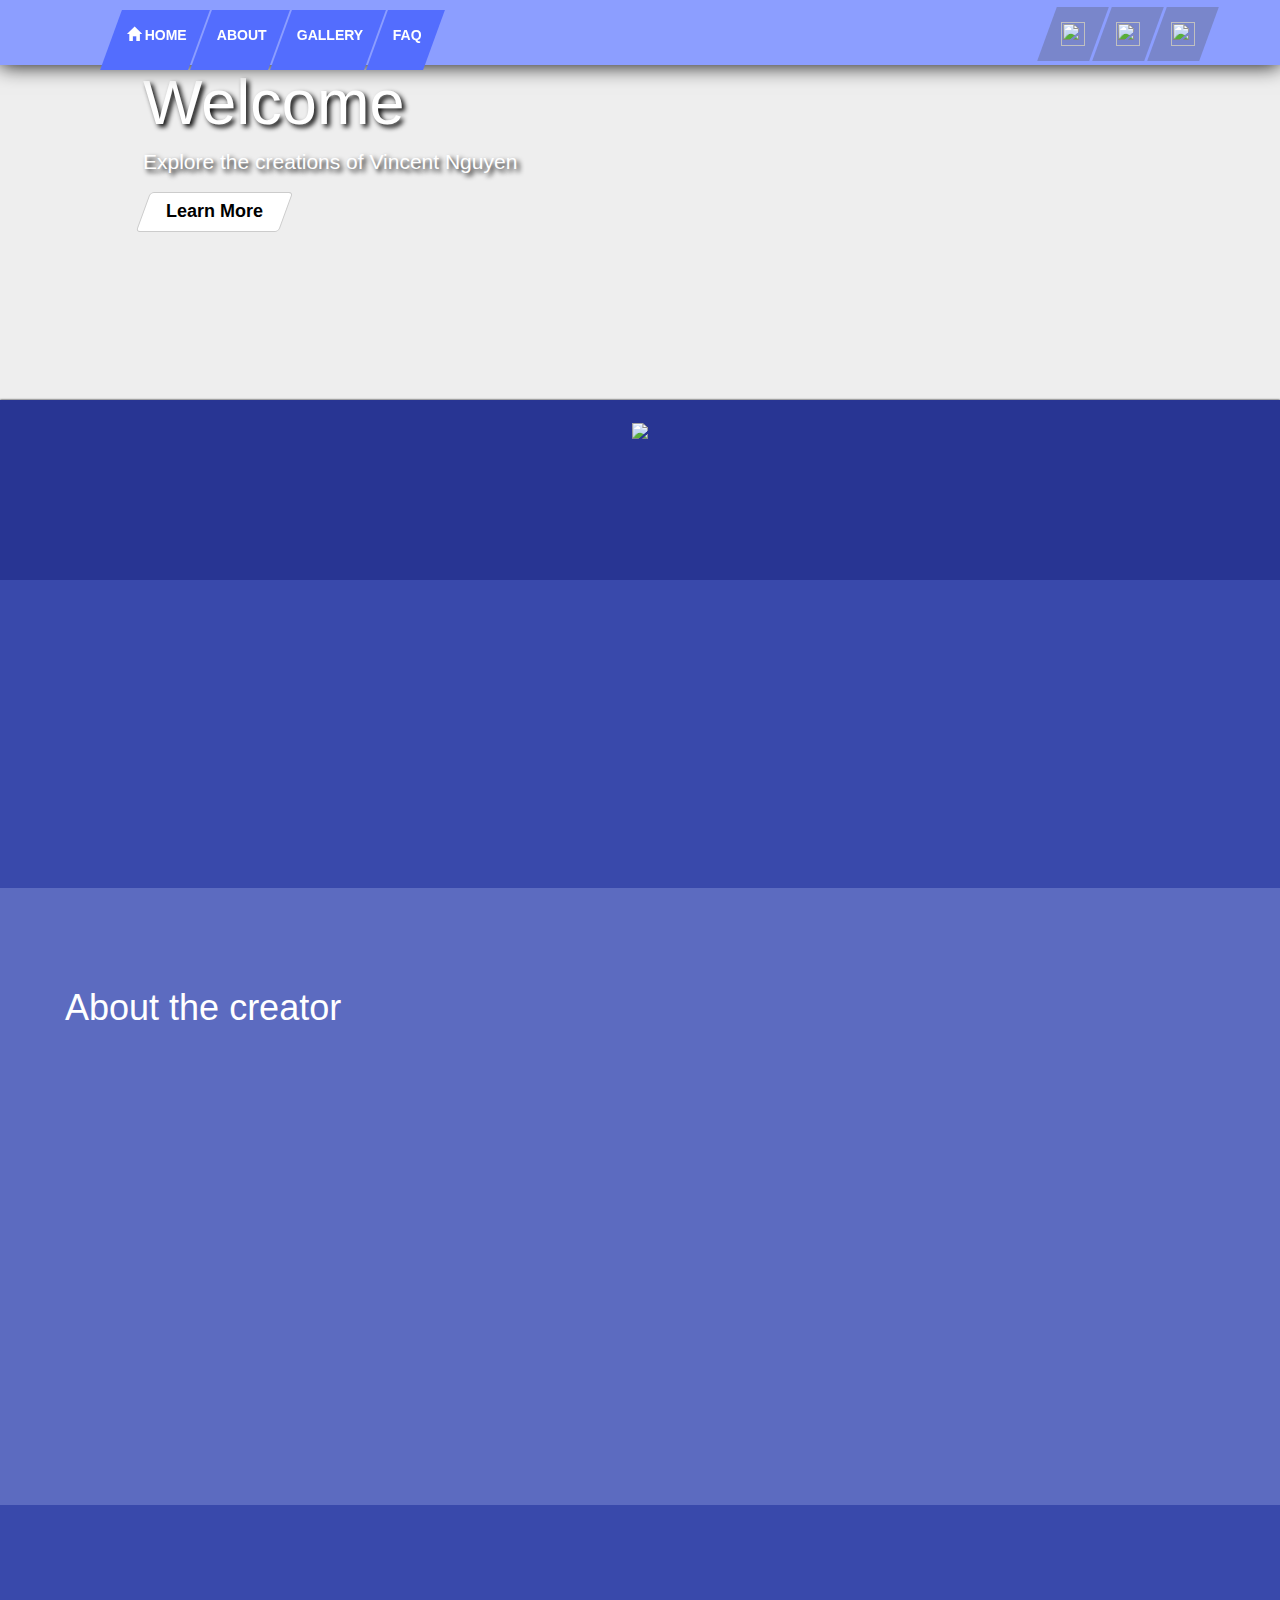
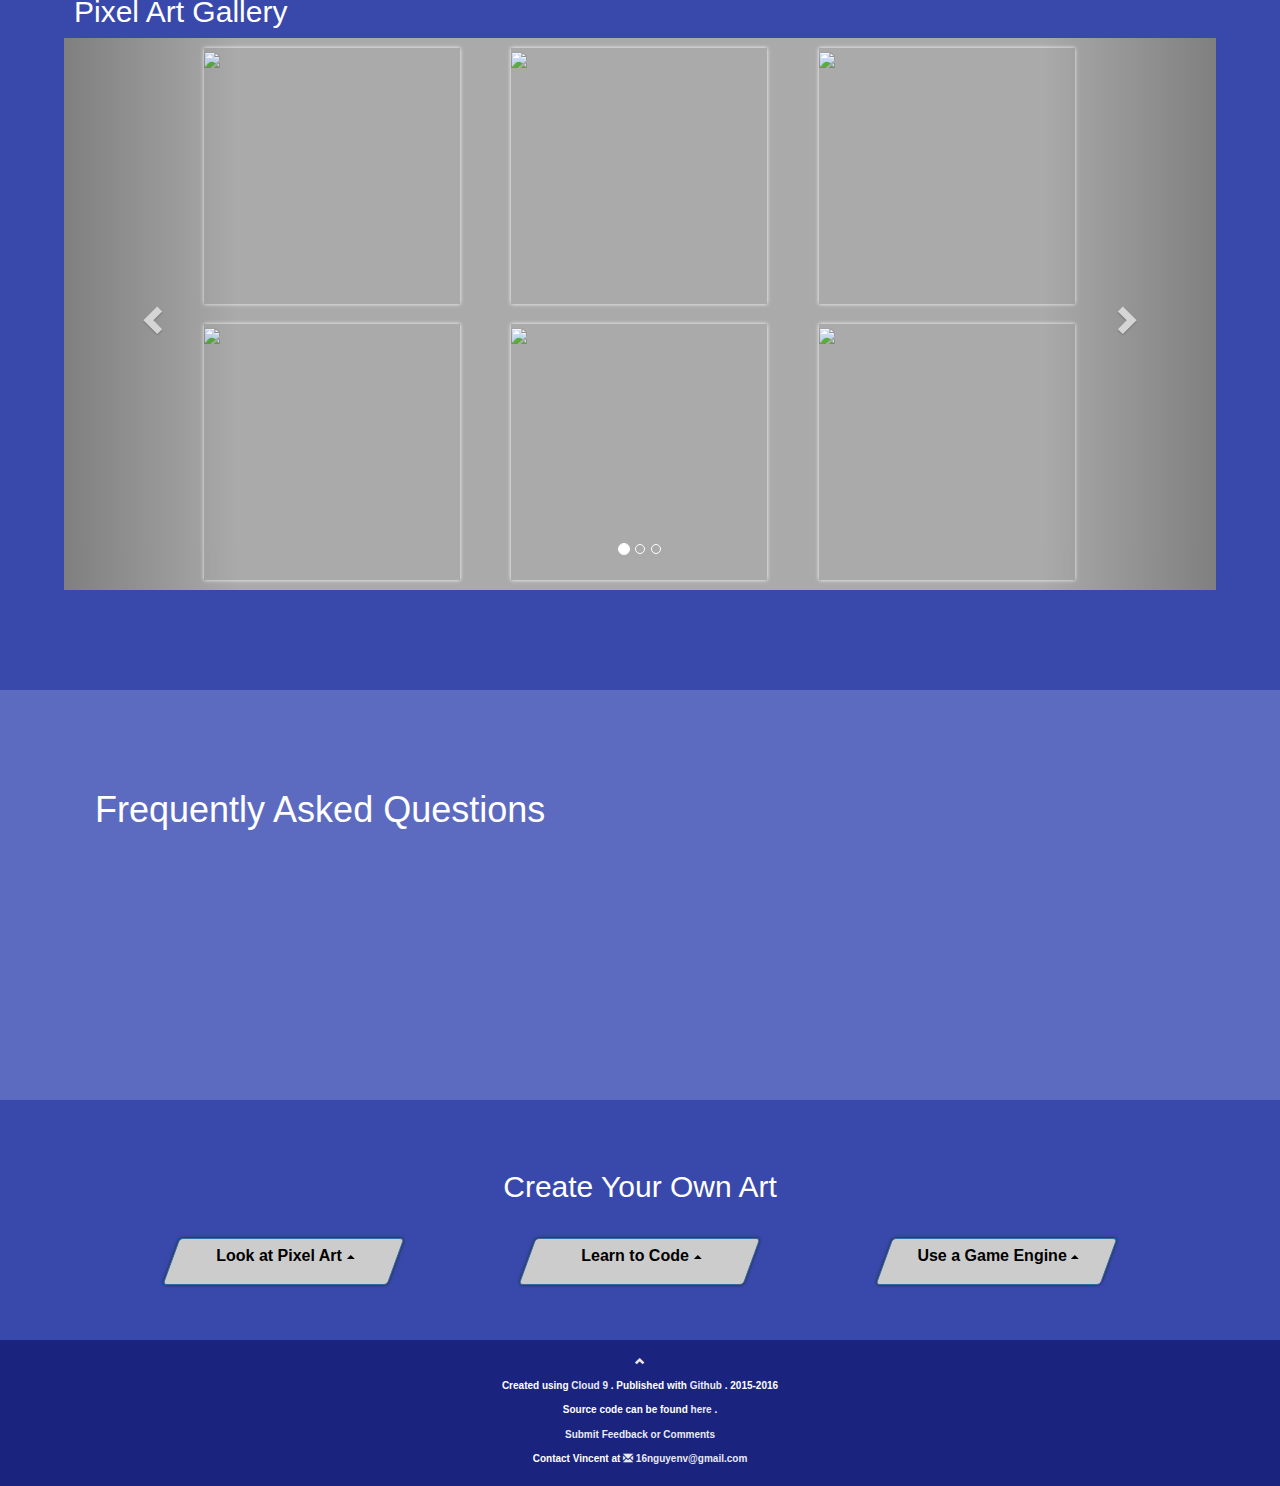
==== index.html @ 0c5e8c7b "Update index.html" ====
<!DOCTYPE html>
<!--Vincent Nguyen 2015-2016 -->
<html lang="en">
  <head>
    <meta charset="UTF-8">
    <meta name="viewport" content="width=device-width, initial-scale=1">
    <meta name="author" content="Vincent Nguyen">
    
    <link rel="stylesheet" href="main.css">
    <!--<link rel="stylesheet" href="bootstrap.css">-->
    
    <!--Extra? Links-->
    <link rel="stylesheet" href="//cdnjs.cloudflare.com/ajax/libs/semantic-ui/2.1.8/semantic.css">
    
    <link rel="stylesheet" href="//maxcdn.bootstrapcdn.com/bootstrap/3.3.6/css/bootstrap.min.css">
    <script src="//ajax.googleapis.com/ajax/libs/jquery/1.12.0/jquery.min.js"></script>
    <script src="//maxcdn.bootstrapcdn.com/bootstrap/3.3.6/js/bootstrap.min.js"></script>
    <script src="javascript.js"></script>
    <link rel="shortcut icon" href="https://i.imgur.com/TWF9QCl.png">

  </head>
  
  <title> Vincent Nguyen's Website </title>
  
  <body>
    <!--NAVIGATION BAR--------------------------------------------------------->
    <header id="header">
      <div class="container">
        <div class="dropdown">
          <button class="btn btn-primary dropdown-toggle" type="button" data-toggle="dropdown"> 
            <img style="width: 40px; height: 40px" src="https://i.imgur.com/2DT9IVk.png"/> <span class="caret"></span> 
            </button>
          <ul class="dropdown-menu">
            <li> <a href="#jumbo"> Home </a> </li>
            <li> <a href="#about"> About </a> </li>
            <li> <a href="#gallery"> Gallery </a> </li>
            <li> <a href="#FAQ"> FAQ </a> </li>
            <li class="dropdown-header"> Follow Vincent: </li>
            <li><a target="_blank" href="https://facebook.com/16nguyenv"> <img src="https://i.imgur.com/9lnKj27.png"/> Facebook </a></li>
            <li><a target="_blank" href="https://twitter.com"> <img  src="https://i.imgur.com/Onyj5Db.png"/> Twitter </a></li>
            <li><a target="_blank" href="https://imgur.com/a/r6RmY"> <img  src="https://i.imgur.com/Hmia3s0.png"/> Imgur </a></li>
          </ul>
        </div>
        <ul class="pull-left">
          <li><a href="#jumbo" data-toggle="tooltip" title="Return to homepage"> <p> <span class="glyphicon glyphicon-home"></span> Home </p></a></li>
          <li><a href="#about" data-toggle="tooltip" title="Learn about Vincent"> <p> About </p> </a></li>
          <li><a href="#gallery" data-toggle="tooltip" title="Browse the gallery"> <p> Gallery </p> </a></li>
          <li><a href="#FAQ" data-toggle="tooltip" title="Frequently Asked Questions"> <p> FAQ </p> </a></li>
        </ul>
        <ul class="pull-right">
          <li><a target="_blank" href="https://facebook.com/16nguyenv" data-toggle="tooltip" title="Visit Vincent's Facebook page"> <img src="https://i.imgur.com/9lnKj27.png"/> </a></li>
          <li><a target="_blank" href="https://twitter.com" data-toggle="tooltip" title="Visit Vincent's Twitter page"> <img  src="https://i.imgur.com/Onyj5Db.png"/> </a></li>
          <li><a target="_blank" href="https://imgur.com/a/r6RmY" data-toggle="tooltip" title="Visit Vincent's Imgur page"> <img  src="https://i.imgur.com/Hmia3s0.png"/> </a></li>
        </ul>
      </div>
    </header>
    
    <!--JUMBOTRON-------------------------------------------------------------->
    <div class="jumbotron" id="jumbo">
      <div class="container">
        <h1> Welcome </h1>
        <p> Explore the creations of Vincent Nguyen </p>
        <a class="btn btn-default" href="#learn-more" role="button"> <p> <b>Learn More</b></p> </a>
      </div>
    </div>
    
    <!--BORDER-->
    <div class="border">
      <div class="container">
        <img src="https://i.imgur.com/TWF9QCl.png"/>
      </div>
    </div>
    <div class="border-shadow"></div>
    <!--LEARN MORE------------------------------------------------------------->
    <div class="learn-more" id="learn-more">
      <div class="container">
        <div class="row">
          <div class="hiddenStuff">
            <div class="col-md-4">
              <img src="https://imgur.com/SLRnEHY.png"/>
              <h2> Creativity </h2>
              <p> Vincent aspires to be as creative as possible in his works, 
              taking inspiration from the works of nature and from other artists. </p>
            </div>
            <div class="col-md-4">
              <img src="https://imgur.com/fiugnlK.png"/>
              <h2> Imagination </h2>
              <p> Imagination is necessary when creating images of places that Vincent might have never seen before. 
              It is key to creating unique and creative images.</p>
            </div>
            <div class="col-md-4">
              <img src="https://imgur.com/QVRx1EY.png"/>
              <h2> Originality </h2>
              <p> Vincent attempts to create things that are unique and original even when basing his works on other images,
              to provide something new and fresh with each piece of art. </p>
            </div>
          </div>
        </div>
      </div>
    </div>
    
    <!--ABOUT------------------------------------------------------------------>
    <div class="about" id="about">
      <div class="container">
        <h1> About the creator </h1>
        <div class="hiddenStuff">
          <p> Vincent is currently a freshman at Drexel University and has been creating pixel art for about four years, mostly as a hobby. 
          However, he wishes to use his creativity to create more than just art.
          He has attempted to create games in the past, and is currently working on this website.
          <br> <br>
          (<i>Note: This website is currently in development. If you have gained early access to it, know that this is not yet a finished product and perhaps provide feedback on how it can be improved. See the<a href="#footer"> footer </a>for contact information. If you are viewing this website on a mobile device, it is clear that it is not pretty</i>). 
          <br> <br>
          Although he mainly creates pictures of landscapes and nature, he is attempting to make animations.
          In the future, Vincent wishes to become a game developer, and is studying computer science in college.
          <br> <br>
          In his spare time, Vincent enjoys playing computer games, his favorite being Hearthstone.
          He considers himself to be a casual gamer, since he is always willing to try out new games. </p>
          <p>Below is the first animation that he has created.</p> <br>
          <img src="https://i.imgur.com/s8eoQc2.gif"/>
        </div>
      </div>
    </div>
    
    <!--GALLERY---------------------------------------------------------------->
    <div class="gallery" id="gallery">
      <div class="container">
        <h2> Pixel Art Gallery </h2>
        <div id="carousel" class="carousel slide" data-ride="carousel">
          <!-- Indicators -->
          <ol class="carousel-indicators">
            <li data-target="#carousel" data-slide-to="0" class="active"></li>
            <li data-target="#carousel" data-slide-to="1"></li>
            <li data-target="#carousel" data-slide-to="2"></li>
            <!--<li data-target="#carousel" data-slide-to="3"></li>-->
          </ol>
          <div class="carousel-inner" role="listbox">
            <div class="item active">
              <div class="col-md-4">
                <!--Mountainous Valley-->
                <li> <a target="_blank" href="https://i.imgur.com/XCFWR3i.png"> <img src="https://imgur.com/XCFWR3i.png"/> </a> </li>
                <br>
                <!--Boat on Beach-->
                <li> <a target="_blank" href="https://i.imgur.com/TvkZd9Y.png"> <img src="https://imgur.com/TvkZd9Y.png"/> </a> </li>
              </div>
              <div class="col-md-4">
                <!--Mountain Island-->
                <li> <a target="_blank" href="https://i.imgur.com/DVg0Lam.png"> <img src="https://imgur.com/DVg0Lam.png"/> </a> </li>
                <br>
                <!--Forest Bird-->
                <li> <a target="_blank" href="https://i.imgur.com/Trv5BjZ.png"> <img src="https://imgur.com/Trv5BjZ.png"/> </a> </li>
              </div>
              <div class="col-md-4">
                <!--Palm Beach-->
                <li> <a target="_blank" href="https://i.imgur.com/nY3HMUa.png"> <img src="https://imgur.com/nY3HMUa.png"/> </a> </li>
                <br>
                <!--Flower-->
                <li> <a target="_blank" href="https://i.imgur.com/fC7b1KE.png"> <img src="https://imgur.com/fC7b1KE.png"/> </a> </li>
              </div>
            </div>
            <div class="item">
              <div class="col-md-4">
                <!--Night and Day-->
                <li> <a target="_blank" href="https://i.imgur.com/QBOAVV6.png"> <img src="https://imgur.com/QBOAVV6.png"/> </a> </li>
                <br>
                <!--Moon and Sun-->
                <li> <a target="_blank" href="https://i.imgur.com/ykojE1V.png"> <img src="https://imgur.com/ykojE1V.png"/> </a> </li>
              </div>
              <div class="col-md-4">
                <!--Earth from Moon-->
                <li> <a target="_blank" href="https://i.imgur.com/WR89ZUH.png"> <img src="https://imgur.com/WR89ZUH.png"/> </a> </li>
                <br>
                <!--Orange Planet-->
                <li> <a target="_blank" href="https://i.imgur.com/j1WoSMI.png"> <img src="https://imgur.com/j1WoSMI.png"/> </a> </li>
              </div>
              <div class="col-md-4">
                <!--Black Hole-->
                <li> <a target="_blank" href="https://i.imgur.com/EGaQpU8.png"> <img src="https://imgur.com/EGaQpU8.png"/> </a> </li>
                <br>
                <!--Smoke-->
                <li> <a target="_blank" href="https://i.imgur.com/MN6eJYs.png"> <img src="https://imgur.com/MN6eJYs.png"/> </a> </li>
              </div>
            </div>
            <div class="item">
              <div class="col-md-4">
                <!--Night Sky-->
                <li> <a target="_blank" href="https://i.imgur.com/8qYsLRt.png"> <img src="https://imgur.com/8qYsLRt.png"/> </a> </li>
                <br>
                <!--Sunrise Over Lake-->
                <li> <a target="_blank" href="https://i.imgur.com/sUeELIX.png"> <img src="https://imgur.com/sUeELIX.png"/> </a> </li>
              </div>
              <div class="col-md-4">
                <!--River Through Forest-->
                <li> <a target="_blank" href="https://i.imgur.com/PxZja0l.png"> <img src="https://imgur.com/PxZja0l.png"/> </a> </li>
                <br>
                <!--Plane in Sunset-->
                <li> <a target="_blank" href="https://i.imgur.com/5vdhH6F.png"> <img src="https://imgur.com/5vdhH6F.png"/> </a> </li>
              </div>
              <div class="col-md-4">
                <!--Airchair-->
                <li> <a target="_blank" href="https://i.imgur.com/HOMIJ2T.png"> <img src="https://imgur.com/HOMIJ2T.png"/> </a> </li>
                <br>
                <!--Pike-->
                <li> <a target="_blank" href="https://i.imgur.com/wimyXjy.png"> <img src="https://imgur.com/wimyXjy.png"/> </a> </li>
              </div>
            </div>
            <!--<div class="item">-->
            <!--  <div class="col-md-4>-->
              
            <!--  </div>-->
            <!--</div>-->
          </div>
          <!-- Left and right controls -->
          <a class="left carousel-control" href="#carousel" role="button" data-slide="prev">
            <span class="glyphicon glyphicon-chevron-left" aria-hidden="true"></span>
            <span class="sr-only">Previous</span>
          </a>
          <a class="right carousel-control" href="#carousel" role="button" data-slide="next">
            <span class="glyphicon glyphicon-chevron-right" aria-hidden="true"></span>
            <span class="sr-only">Next</span>
          </a>
        </div>
      </div>
    </div>
    
    <!--MODAL(S)-->
    <div class="modal fade" id="myModal" role="dialog">
      <div class="modal-dialog">
        <div class="modal-content">
          <div class="modal-header">
            <button type="button" class="close" data-dismiss="modal">&times;</button>
            <h1> Submit Feedback </h1>
          <div class="modal-body">
            <iframe src="https://docs.google.com/forms/d/1jrhvQY922eqZvEP4oFTjziCK48TqCm6iSszx93yAw7Q/viewform"></iframe>
          </div>
          <div class="modal-footer">
            <a target="_blank" href="https://docs.google.com/forms/d/1jrhvQY922eqZvEP4oFTjziCK48TqCm6iSszx93yAw7Q/viewform"> Open in new tab </a>
          </div>
          </div>
        </div>
      </div>
    </div>
    
    <!--FAQ-->
    <div class="FAQ" id="FAQ">
      <div class="container">
        <h1> Frequently Asked Questions </h1>
        <div class="hiddenStuff">
          <p id="Q"> <b>Q:</b> Are there even any questions yet? </p>
          <p id="A"> <b>A:</b> Just one! </p>
          <br>
          <p id="Q"> <b>Q:</b> Test Question </p>
          <p id="A"> <b>A:</b> Test Answer </p>
          <br>
          <p id="Q"> <b>Q:</b> Test Question </p>
          <p id="A"> <b>A:</b> Test Answer </p>
        </div>
      </div>
    </div>
    
    <!--SELLOUT---------------------------------------------------------------->
    <div class="sellout">
      <div class="container">
          <h2> Create Your Own Art </h2>
          <div class="col-md-4">
            <div class="dropup">
              <button class="btn btn-primary dropdown-toggle" type="button" data-toggle="dropdown"> 
                <p> Look at Pixel Art <span class="caret"></span> </p>
              </button>
              <ul class="dropdown-menu dropdown-menu-right">
                <li class="dropdown-header"> Check out other artists </li>
                <li> <a target="_blank" href="https://www.reddit.com/r/pixelart"> Pixel art on Reddit </a> </li>
                <li class="dropdown-header"> Vincent's Galleries </li>
                <li> <a target="_blank" href="#"> Textures </a> </li>
              </ul>
            </div>
          </div>
          <div class="col-md-4">
            <div class="dropup">
              <button class="btn btn-primary dropdown-toggle" type="button" data-toggle="dropdown"> 
                <p> Learn to Code <span class="caret"></span> </p> 
              </button>
              <ul class="dropdown-menu dropdown-menu-right">
                <li class="dropdown-header"> Learn the Basics </li>
                <li> <a target="_blank" href="https://codecademy.com"> Codecademy </a></li>
                <li> <a target="_blank" href="https://www.freecodecamp.com/"> freeCodeCamp </a></li>
                <li> <a target="_blank" href="https://dash.generalassemb.ly/"> Dash </a></li>
                <li class="dropdown-header"> Know how to code? </li>
                <li> <a target="_blank" href="https://c9.io"> Cloud 9 </a> </li>
                <li> <a target="_blank" href="https://codepen.io/"> CodePen </a> </li>
                <li> <a target="_blank" href="https://processing.org"> Processing </a> </li>
                <li> <a target="_blank" href="https://notepad-plus-plus.org/"> Notepad ++ </a> </li>
                <li class="dropdown-header"> Other Stuff </li>
              </ul>
            </div>
          </div>
          <div class="col-md-4">
            <div class="dropup">
              <button class="btn btn-primary dropdown-toggle" type="button" data-toggle="dropdown">
                <p> Use a Game Engine <span class="caret"></span> </p>
              </button>
              <ul class="dropdown-menu dropdown-menu-right">
                <li> <a target="_blank" href="https://unity3d.com"> Unity 3D </a> </li>
                <li> <a target="_blank" href="https://unrealengine.com/"> Unreal Engine </a> </li>
                <li> <a target="_blank" href="https://cryengine.com/"> Cry Engine </a> </li>
              </ul>
            </div>
          </div>
      </div>
    </div>
    
    <!--FOOTER----------------------------------------------------------------->
    <div class="footer" id="footer">
      <p><a href="#jumbo" data-toggle="tooltip" title="Return to top"> <span class="glyphicon glyphicon-chevron-up"></span></a></p>
      <p> Created using <a target="_blank" href="https://c9.io"> Cloud 9 </a>. Published with <a target="_blank" href="https://github.com"> Github </a>. 2015-2016 </p>
      <p> Source code can be found <a target="_blank" href="https://github.com/Vncegd/website-pixelart"> here </a>.
      <p> <a href="#" data-toggle="modal" data-target="#myModal"> Submit Feedback or Comments </a> </p>
      <p> Contact Vincent at <a href="mailto:16nguyenv@gmail.com?Subject="Website%20Feedback""> <span class="glyphicon glyphicon-envelope"></span> 16nguyenv@gmail.com </a> </p>
    </div>
  </body>
</html>
---- main.css ----
/*Vincent Nguyen 2015-2016*/

/*Animation*/
@keyframes slide {
  0% {opacity: 0; -webkit-transform: translateY(30%);}
  100% {opacity: 1; -webkit-transform: translateY(0%);}
}
@-webkit-keyframes slide {
  0% { opacity: 0; -webkit-transform: translateY(30%);} 
  100% { opacity: 1; -webkit-transform: translateY(0%);}
}

.hiddenStuff {
  visibility: hidden;
}

.visibleStuff {
  visibility: visible;
  /* The name of the animation */
  animation-name: slide;
  -webkit-animation-name: slide; 
  /* The duration of the animation */
  animation-duration: 1s; 
  -webkit-animation-duration: 1s;
}

@keyframes slideNav {
  from {top: -15%; }
  to {top: -.6%; }
}
@keyframes fadeBG {
  from {opacity: .7; -webkit-filter: blur(5px); filter: blur(5px);}
  to {opacity: 1; -webkit-filter: blur(0px); filter: blur(0px);}
}
@keyframes fadeJumbo {
  from {opacity: 0; top: 50%;}
  to {opacity: 1; top: 25%;}
}

/*MOBILE ---------------------------------------------------------------------- */
@media screen and (max-width: 640px) {
  header {
    width: 100%;
    height: 60px;
    background-color: #8C9EFF;
    position: fixed;
    padding-top: 5px;
    z-index: 9999;
  }
  header li {
    display: inline;
  }
  header .dropdown .btn btn-primary dropdown-toggle img {
    width: 40px;
    height: 40px;
  }
  header .dropdown .dropdown-menu img {
    width: 24px;
    height: 24px;
  }
  .pull-left li a {
    display: none;
  }
  .pull-right li a {
    display: none;
  }
  .pull-right img {
    width: 32px;
    height: 32px;
  }
}


@media screen and (min-width: 640px) {
  /*Body ---------------------------------------------------------------------- */
  .body {
    position: relative;
  }
  
  /*Navigation Bar ------------------------------------------------------------ */
  header .dropdown {
    display: none;
  }
  header {
    position: fixed;
    top: -.6%;
    width: 100%;
    height: 70px;
    background-color: #8C9EFF;
    opacity: 0.8;
    z-index: 5555;
    transition: 0.3s;
    animation-name: slideNav;
    animation-iteration-count: 1;
    animation-duration: 1s;
  }
  header:hover {
    position: fixed;
    width: 100%;
    height: 70px;
    background-color: #8C9EFF;
    box-shadow: 0px 0px 20px #000;
    opacity: 1.0;
    z-index: 9999;
    transition: 0.2s;
  }
  header li {
    display: inline;
    float: left;
    height: 40px;
    margin: 0;
    padding: 0;
    transition: 0.2s;
  }
  header li a {
    position: relative;
    display: block;
    background-color: #536DFE;
    color: #fff;
    font-size: 14px;
    font-weight: bold;
    margin: 0px 1px 0px 1px;
    padding: 15px 14px 15px 14px !important;
    text-transform: uppercase;
    text-decoration: none;
    transition: .4s;
  }
  .pull-left li a {
    transform: skewX(-20deg);
  }
  .pull-left li p {
    transform: skewX(20deg);
    display: inline-block;
  }
  header li a:hover {
    background-color: #3D5AFE;
    color: #fff;
    text-decoration: none;
    padding: 15px 14px 15px 14px !important;
    transition: .3s;
  }
  header li a:active {
    text-decoration: none;
    color: #ccc;
    padding: 15px 14px 15px 14px !important;
    box-shadow: inset 0px 1px 2px #000;
    transition: .1s;
  }
  .pull-left li {
    padding: 15px 0px 20px 0px;
    margin: 0px;
  }
  .pull-right li {
    margin-top: 12px;
    padding: 0px;
  }
  .pull-right li a {
    margin-left: 2px;
    padding: 2px;
    background-color: #7986CB;
    transform: skewX(-20deg);
  }
  .pull-right li a:hover {
    background-color: #536DFE;
  }
  .pull-right li img {
    margin: 0px;
    padding: 0px;
    width: 24px;
    height: 24px;
    transform: skewX(20deg);
  }
}
  /*Jumbotron ----------------------------------------------------------------- */
  .jumbotron {
    background-image: url("https://imgur.com/AY6zHnl.png");
    min-height: 400px;
    height: 100%;
    margin: 0px !important;
    background-repeat: no-repeat;
    background-size: cover;
    background-attachment: fixed;
    font-weight: bold;
    animation-name: fadeBG;
    animation-iteration-count: 1;
    animation-duration: 2s;
    animation-timing-function: ease-in;
  }
  .jumbotron .container {
    position: relative;
    width: 80%;
    top: 25%;
    animation-name: fadeJumbo;
    animation-iteration-count: 1;
    animation-duration: 2s;
  }
  .jumbotron h1 {
    color: #fff !important;
    font-size: 48px;
    text-shadow: 3px 3px 5px #000;
  }
  .jumbotron p {
    font-size: 20px;
    color: #fff;
    text-shadow: 3px 3px 5px #000;
  }
  .jumbotron .btn {
    background: #fff;
    /*border: 2px solid #fff;*/
    transition: .2s;
    transform: skewX(-20deg);
  }
  .jumbotron .btn p {
    color: #000;
    font-size: 18px;
    text-decoration: none;
    text-shadow: none;
    margin: 0;
    padding: 0px 10px 0px 10px;
    transform: skewX(20deg);
  }
  .jumbotron .btn:hover {
    background: #ccc;
    color: #000;
    text-decoration: none;
    font-size: 18px;
    skewX(-20deg);
    transition: .3s;
  }
  .jumbotron .btn:active {
    background: #999;
    /*border: 2px solid #fff;*/
    color: #000;
    text-decoration: none;
    font-size: 18px;
    box-shadow: inset 0px 2px 5px #333;
    skewX(-20deg);
    transition: .3s;
  }
  
  /*Border -------------------------------------------------------------------- */
  .border {
    background-color: #283593;
    width: 100%;
    height: 180px;
    background-size: cover;
    box-shadow: 0px 0px 2px #000;
  }
  .border .container {
    padding-top: 20px;
    position: relative;
    text-align: center;
  }
  .border img {
    height: 128px;
  }
  
  /*Learn More ---------------------------------------------------------------- */
  .learn-more {
    padding-bottom: 40px;
    background-color: #3949AB;
    background-size: cover;
    /*animation-name: fadeBGLearn;*/
    /*animation-duration: 3s;*/
  }
  .learn-more .container {
    align-content: center;
    color: #fff;
    padding-top: 80px;
  }
  .learn-more .col-md-4 {
    text-align: center;
    padding: 20px;
    /*animation-name: fadeUpLearn;*/
    /*animation-duration: 3s;*/
  }
  .learn-more .col-md-4 p {
    text-align: justify;
  }
  .learn-more .col-md-4 img {
    box-shadow: 0px 1px 5px #000;
    border: 2px solid #fff;
  }
  .learn-more h2 {
    font-size: 24px;
    font-weight: bold;
  }
  .learn-more a {
    color: #00b0ff;
  }
  
  /*About --------------------------------------------------------------------- */
  .about {
    padding-bottom: 40px;
    background-color: #5C6BC0;
  }
  .about .container {
    top: 0px;
    color: #fff;
    padding: 80px 10px 40px 10px;
    text-align: justify;
  }
  .about img {
    width: 128px;
    height: 128px;
    border: 2px solid #fff;
    box-shadow: 0px 1px 5px #000;
  }
  .about .btn {
    margin: 1px;
    padding: 10px;
    color: #000;
  }
  .about a {
    text-decoration: none;
    font-weight: bold;
    color: #eee;
  }
  .about a:hover {
    text-decoration: none;
    font-weight: bold;
    color: #aaa;
  }
  
  /*Gallery ------------------------------------------------------------------- */
  .gallery {
    background-color: #3949AB;
    padding: 40px 0px 80px 0px;
  }
  .gallery .container {
    margin: auto;
    color: #fff;
    width: 90%;
    padding: 40px 0px 20px 0px;
  }
  .gallery h2 {
    margin: 0px;
    padding: 10px;
  }
  .gallery li{
    display: inline;
  }
  .gallery li a{
    width: 256px;
    height: 256px;
    float: left;
    padding: 0px;
    margin: 10px;
    /*border: 2px solid #fff;*/
    box-shadow: 0px 0px 4px #fff;
    transition: .4s;
  }
  .gallery li a:hover {
    transform:scale(1.025,1.025);
    box-shadow: 0px 0px 10px #fff;
    transition: .3s;
  }
  .gallery li a:active {
    transform:scale(1, 1);
    transition: .25s;
  }
  
  /*Carousel*/
  .carousel {
    background-image: url(https://i.imgur.com/37r1jhW.png);
    background-color: #7986CB;
    background-repeat: repeat;
    background-color: #aaa;
    margin: 0px;
    padding: 0px 10% 0px 10%;
  }
  .carousel-inner > .item > img,
  .carousel-inner > .item > a > img {
    width: 30%;
    margin: auto;
  }
  
  /*Modal --------------------------------------------------------------------- */
  /* Add a dark gray background color to the modal header and center text */
  .modal {
    margin-top: 80px;
    z-index: 9999;
  }
  .modal-header, h4, .close {
    background-color: #333;
    padding: 40px 50px;
    color: #fff !important;
    text-align: center;
    font-size: 30px;
  }
  .modal-body {
    background-color: #555;
    padding: 40px 50px;
  }
  .modal iframe {
    width: 100%;
    height: 500px;
  }
  .modal-footer {
    padding: 0px !important;
  }
  .modal-footer a {
    font-size: 12px;
    text-decoration: none;
    color: #fff;
  }
  .modal-footer a:hover {
    font-size: 12px;
    text-decoration: none;
    color: #aaa;
  }
  
  /*FAQ ----------------------------------------------------------------------- */
  .FAQ {
    background-size: cover;
    background-color: #5C6BC0;
    padding-top: 40px;
  }
  .FAQ .container {
    padding: 40px;
    color: #fff;
  }
  .FAQ #Q {
    background-color: #303F9F;
    padding: 5px;
    margin: 0px;
  }
  .FAQ #A {
    background-color: #3F51B5;
    padding: 5px;
    margin: 0px;
  }
  
  /*Sellout ------------------------------------------------------------------- */
  .sellout {
    background-color: #3949AB;
  }
  .sellout .container {
    color: #fff;
    padding: 50px;
    text-align: center;
  }
  .sellout h2 {
    padding-bottom: 20px;
  }
  .sellout .btn {
    width: 225px;
    margin: 5px 0px 5px 0px;
    background-color: #ccc;
    color: #000;
    font-size: 16px;
    font-weight: bold;
    text-decoration: none;
    box-shadow: 0px 0px 3px #222;
    transform: skewX(-20deg);
    transition: .3s;
  }
  .sellout .btn p {
    transform: skewX(20deg);
  }
  .sellout .btn:hover {
    background-color: #ddd;
    color: #111;
    font-weight: bold;
    text-decoration: none;
    box-shadow: 0px 0px 3px #000;
    transition: .2s;
  }
  
  /*Footer -------------------------------------------------------------------- */
  .footer {
    background-color: #1A237E;
    color: #fff;
    width: 100%;
    padding-top: 15px;
    padding-bottom: 10px;
    font-weight: bold;
    font-size: 10px;
    text-align: center;
  }
  .footer a {
    color: #E8EAF6;
  }
  .footer a:hover {
    color: #C5CAE9;
    text-decoration: none;
  }
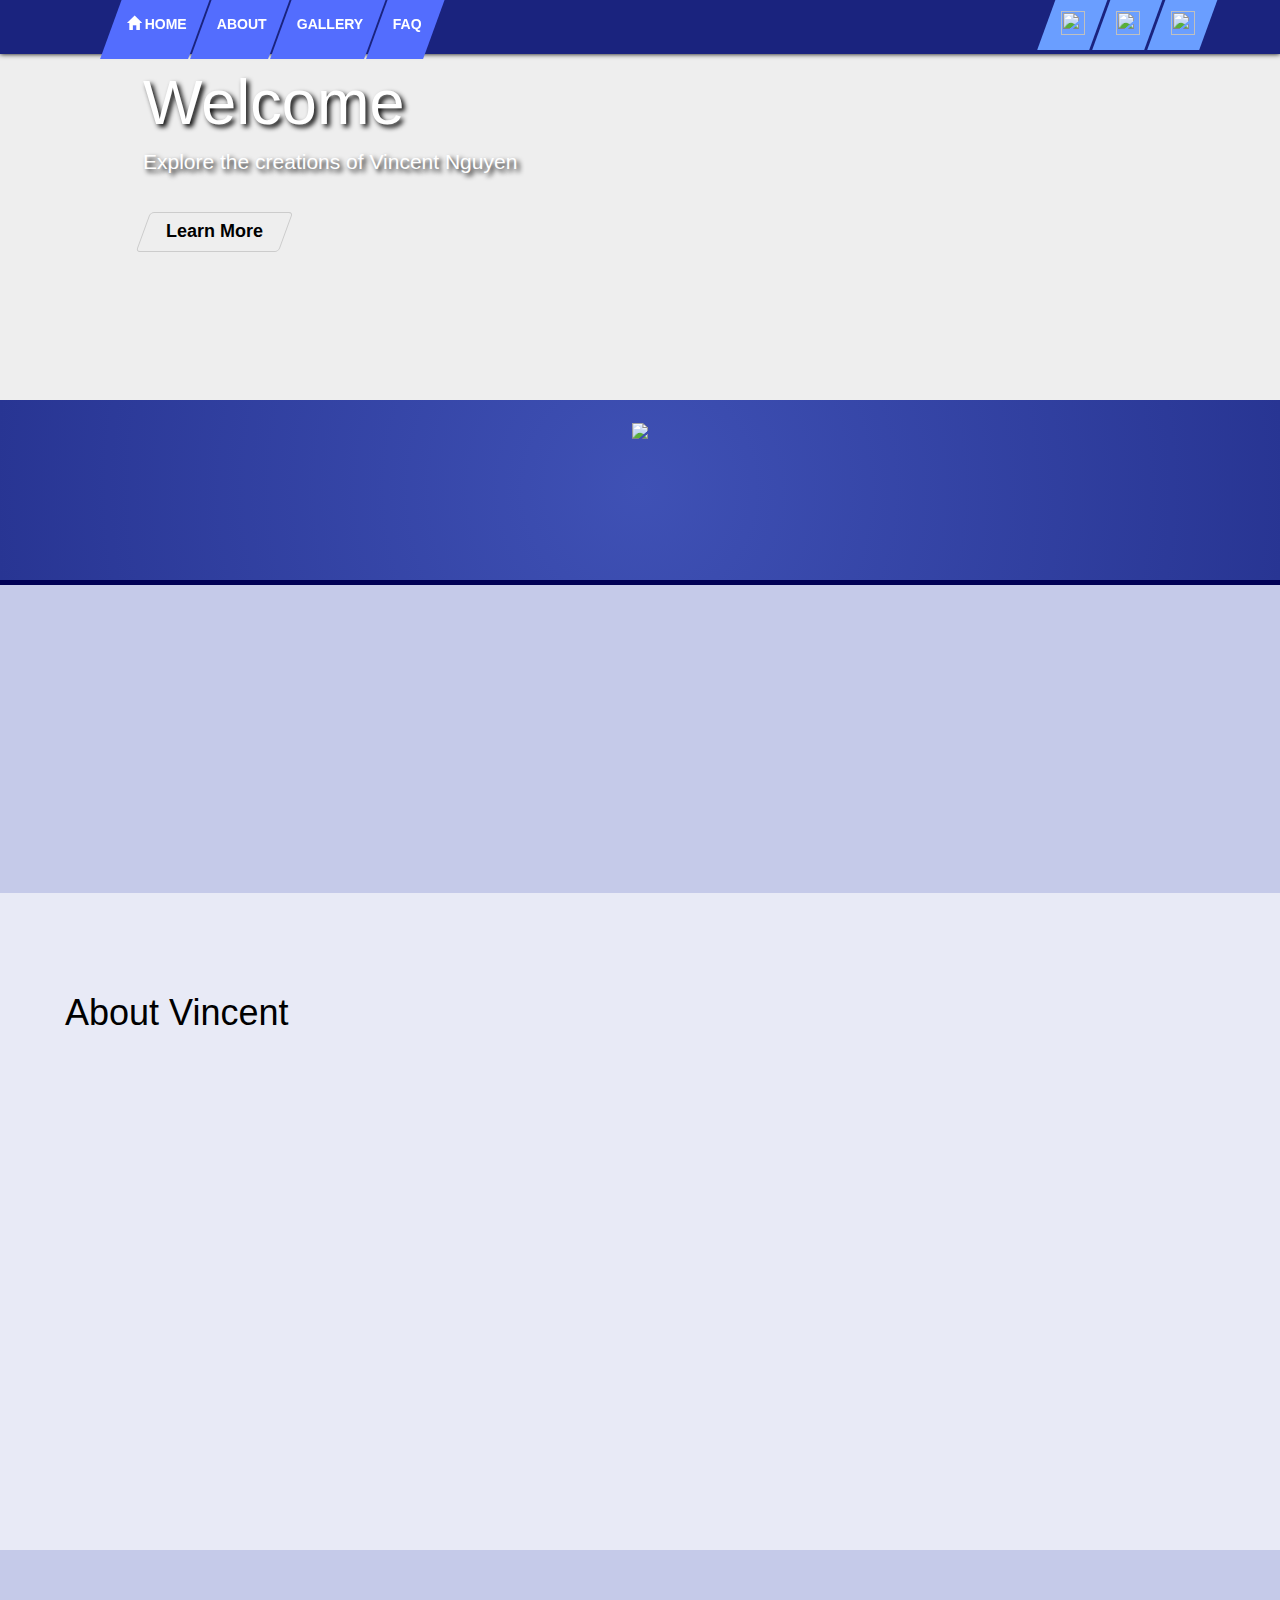
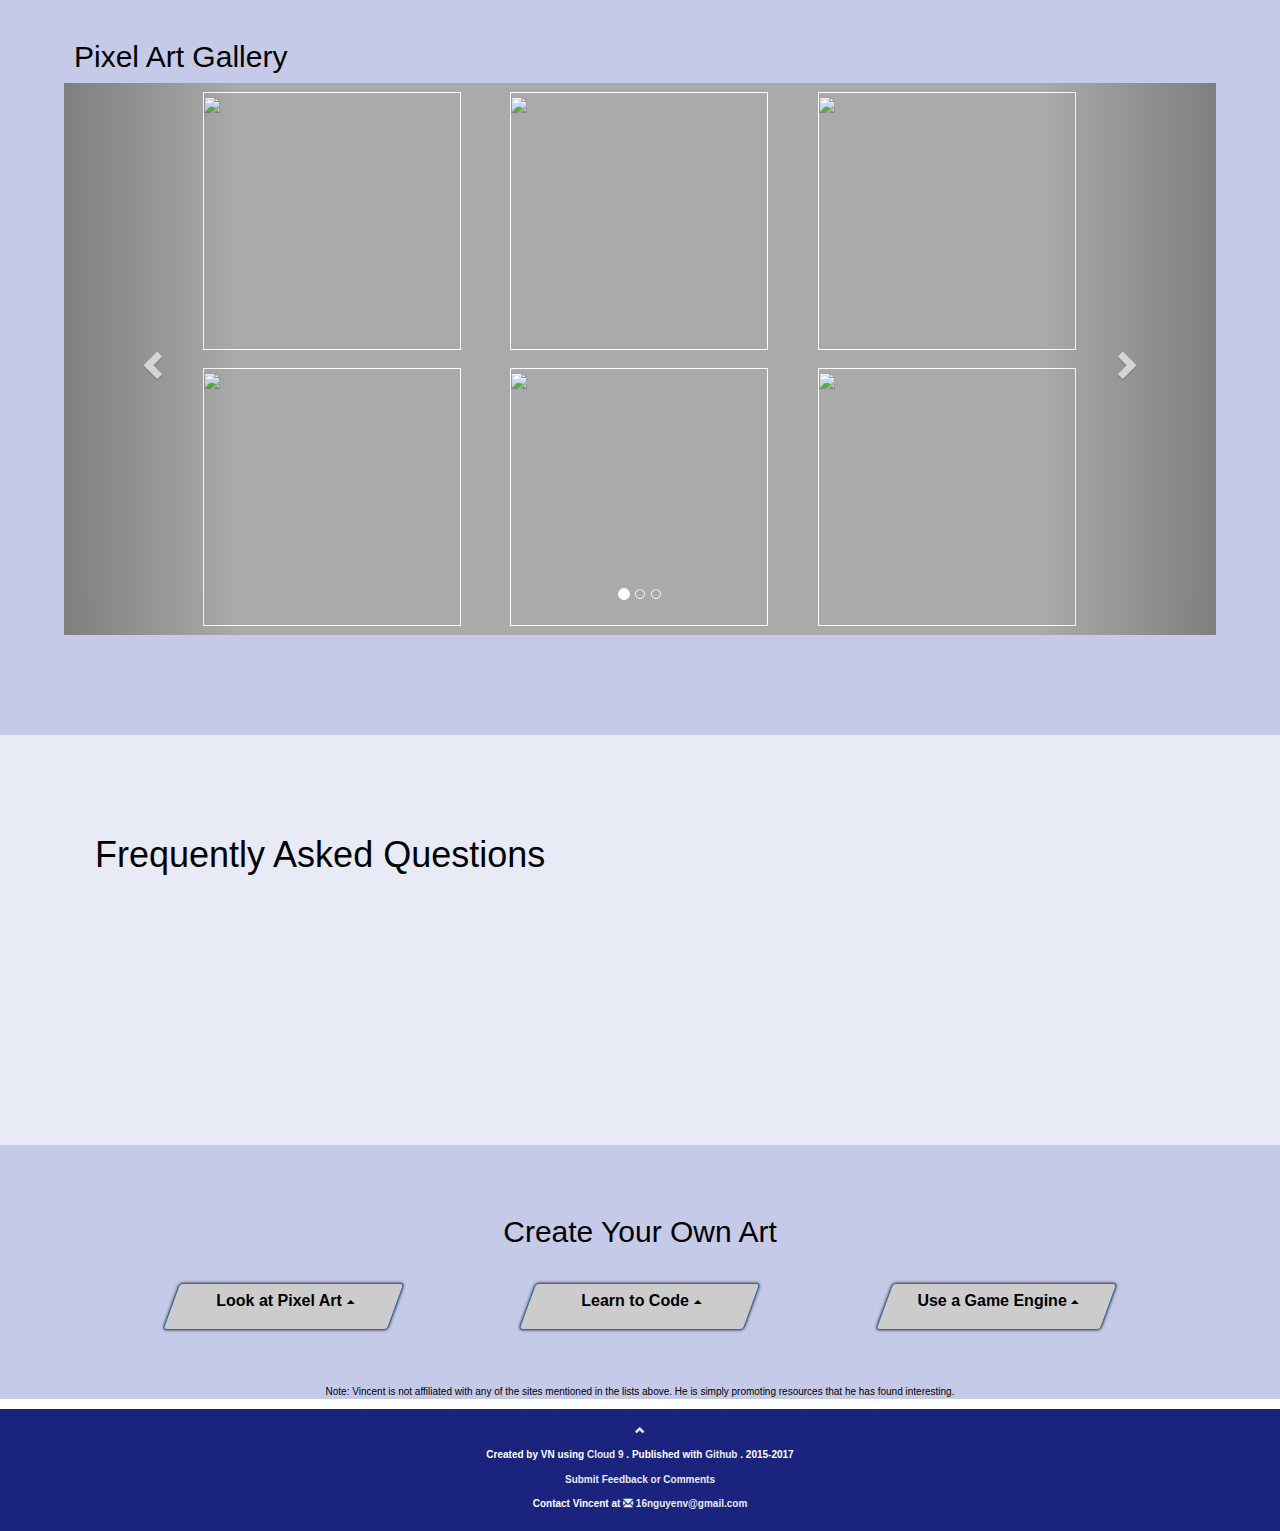
==== commit ea0b63b6: "Replaced menu icon" ====
--- a/index.html
+++ b/index.html
@@ -1,5 +1,5 @@
 <!DOCTYPE html>
-<!--Vincent Nguyen 2015-2016 -->
+<!--Vincent Nguyen 2015-2017 -->
 <html lang="en">
   <head>
     <meta charset="UTF-8">
@@ -7,15 +7,13 @@
     <meta name="author" content="Vincent Nguyen">
     
     <link rel="stylesheet" href="main.css">
-    <!--<link rel="stylesheet" href="bootstrap.css">-->
-    
-    <!--Extra? Links-->
     <link rel="stylesheet" href="//cdnjs.cloudflare.com/ajax/libs/semantic-ui/2.1.8/semantic.css">
-    
     <link rel="stylesheet" href="//maxcdn.bootstrapcdn.com/bootstrap/3.3.6/css/bootstrap.min.css">
+    
     <script src="//ajax.googleapis.com/ajax/libs/jquery/1.12.0/jquery.min.js"></script>
     <script src="//maxcdn.bootstrapcdn.com/bootstrap/3.3.6/js/bootstrap.min.js"></script>
     <script src="javascript.js"></script>
+    
     <link rel="shortcut icon" href="https://i.imgur.com/TWF9QCl.png">
 
   </head>
@@ -23,12 +21,12 @@
   <title> Vincent Nguyen's Website </title>
   
   <body>
-    <!--NAVIGATION BAR--------------------------------------------------------->
+    <!--NAVIGATION BAR-->
     <header id="header">
       <div class="container">
         <div class="dropdown">
           <button class="btn btn-primary dropdown-toggle" type="button" data-toggle="dropdown"> 
-            <img style="width: 40px; height: 40px" src="https://i.imgur.com/2DT9IVk.png"/> <span class="caret"></span> 
+            <img style="width: 40px; height: 40px" src="http://i.imgur.com/xQFmjkw.png"/> <span class="caret"></span> 
             </button>
           <ul class="dropdown-menu">
             <li> <a href="#jumbo"> Home </a> </li>
@@ -55,11 +53,12 @@
       </div>
     </header>
     
-    <!--JUMBOTRON-------------------------------------------------------------->
+    <!--JUMBOTRON-->
     <div class="jumbotron" id="jumbo">
       <div class="container">
         <h1> Welcome </h1>
         <p> Explore the creations of Vincent Nguyen </p>
+        <br>
         <a class="btn btn-default" href="#learn-more" role="button"> <p> <b>Learn More</b></p> </a>
       </div>
     </div>
@@ -71,7 +70,7 @@
       </div>
     </div>
     <div class="border-shadow"></div>
-    <!--LEARN MORE------------------------------------------------------------->
+    <!--LEARN MORE-->
     <div class="learn-more" id="learn-more">
       <div class="container">
         <div class="row">
@@ -86,42 +85,45 @@
               <img src="https://imgur.com/fiugnlK.png"/>
               <h2> Imagination </h2>
               <p> Imagination is necessary when creating images of places that Vincent might have never seen before. 
-              It is key to creating unique and creative images.</p>
+              It is key to creating unique images.</p>
             </div>
             <div class="col-md-4">
               <img src="https://imgur.com/QVRx1EY.png"/>
               <h2> Originality </h2>
-              <p> Vincent attempts to create things that are unique and original even when basing his works on other images,
-              to provide something new and fresh with each piece of art. </p>
-            </div>
-          </div>
-        </div>
-      </div>
-    </div>
-    
-    <!--ABOUT------------------------------------------------------------------>
+              <p> Vincent attempts to be original in creating pieces even when referencing other art,
+              to provide something new and fresh with each work. </p>
+            </div>
+          </div>
+        </div>
+      </div>
+    </div>
+    
+    <!--ABOUT-->
     <div class="about" id="about">
       <div class="container">
-        <h1> About the creator </h1>
+        <h1> About Vincent </h1>
         <div class="hiddenStuff">
-          <p> Vincent is currently a freshman at Drexel University and has been creating pixel art for about four years, mostly as a hobby. 
-          However, he wishes to use his creativity to create more than just art.
-          He has attempted to create games in the past, and is currently working on this website.
+          <p> Vincent is currently a freshman at Drexel University studying Computer Science and has been creating pixel art for just over four years, mostly as a hobby. </p>
+          <p> Interests:
+            <ul>
+              <li> Computer Games (Favorite Games: Hearthstone, osu!, League of Legends) </li>
+              <li> Music (Favorite Genres: EDM, House, Electronic) </li>
+              <li> Dance (Favorite Style: B-boying) </li>
+              <li> Programming (Favorite Languages: HTML, CSS, C++) </li>
+              <li> Pixel Art (Favorite Types: Landscapes, Repeatable Textures, Sprites) </li>
+            </ul>
+          </p>
+          <p> Vincent is beginning his adventures in 2D animation, in hopes to be able to quickly churn out spritesheets for an upcoming game. (<i>Stay tuned!</i>) <br>
+            Below is Vincent's first animation.
+          </p> <br>
+          <img src="https://i.imgur.com/s8eoQc2.gif"/>
           <br> <br>
-          (<i>Note: This website is currently in development. If you have gained early access to it, know that this is not yet a finished product and perhaps provide feedback on how it can be improved. See the<a href="#footer"> footer </a>for contact information. If you are viewing this website on a mobile device, it is clear that it is not pretty</i>). 
-          <br> <br>
-          Although he mainly creates pictures of landscapes and nature, he is attempting to make animations.
-          In the future, Vincent wishes to become a game developer, and is studying computer science in college.
-          <br> <br>
-          In his spare time, Vincent enjoys playing computer games, his favorite being Hearthstone.
-          He considers himself to be a casual gamer, since he is always willing to try out new games. </p>
-          <p>Below is the first animation that he has created.</p> <br>
-          <img src="https://i.imgur.com/s8eoQc2.gif"/>
-        </div>
-      </div>
-    </div>
-    
-    <!--GALLERY---------------------------------------------------------------->
+          (<i>Note: This website is currently in development. If you have gained early access to it, know that this is not yet a finished product and perhaps provide feedback on how it can be improved. See the<a href="#footer"> footer </a>for contact information. If you are viewing this website on a mobile device, some sections, especially the gallery, may appear abnormal.</i>). 
+        </div>
+      </div>
+    </div>
+    
+    <!--GALLERY-->
     <div class="gallery" id="gallery">
       <div class="container">
         <h2> Pixel Art Gallery </h2>
@@ -131,7 +133,6 @@
             <li data-target="#carousel" data-slide-to="0" class="active"></li>
             <li data-target="#carousel" data-slide-to="1"></li>
             <li data-target="#carousel" data-slide-to="2"></li>
-            <!--<li data-target="#carousel" data-slide-to="3"></li>-->
           </ol>
           <div class="carousel-inner" role="listbox">
             <div class="item active">
@@ -203,11 +204,6 @@
                 <li> <a target="_blank" href="https://i.imgur.com/wimyXjy.png"> <img src="https://imgur.com/wimyXjy.png"/> </a> </li>
               </div>
             </div>
-            <!--<div class="item">-->
-            <!--  <div class="col-md-4>-->
-              
-            <!--  </div>-->
-            <!--</div>-->
           </div>
           <!-- Left and right controls -->
           <a class="left carousel-control" href="#carousel" role="button" data-slide="prev">
@@ -257,7 +253,7 @@
       </div>
     </div>
     
-    <!--SELLOUT---------------------------------------------------------------->
+    <!--SELLOUT-->
     <div class="sellout">
       <div class="container">
           <h2> Create Your Own Art </h2>
@@ -270,7 +266,7 @@
                 <li class="dropdown-header"> Check out other artists </li>
                 <li> <a target="_blank" href="https://www.reddit.com/r/pixelart"> Pixel art on Reddit </a> </li>
                 <li class="dropdown-header"> Vincent's Galleries </li>
-                <li> <a target="_blank" href="#"> Textures </a> </li>
+                <li> <a target="_blank" href="https://imgur.com/a/r6RmY"> Website Art </a> </li>
               </ul>
             </div>
           </div>
@@ -289,7 +285,7 @@
                 <li> <a target="_blank" href="https://codepen.io/"> CodePen </a> </li>
                 <li> <a target="_blank" href="https://processing.org"> Processing </a> </li>
                 <li> <a target="_blank" href="https://notepad-plus-plus.org/"> Notepad ++ </a> </li>
-                <li class="dropdown-header"> Other Stuff </li>
+                <!--<li class="dropdown-header"> Other Stuff </li>-->
               </ul>
             </div>
           </div>
@@ -306,13 +302,13 @@
             </div>
           </div>
       </div>
-    </div>
-    
-    <!--FOOTER----------------------------------------------------------------->
+      <p style="text-align: center; color: #000; font-size: 10px"> Note: Vincent is not affiliated with any of the sites mentioned in the lists above. He is simply promoting resources that he has found interesting. </p>
+    </div>
+    
+    <!--FOOTER-->
     <div class="footer" id="footer">
       <p><a href="#jumbo" data-toggle="tooltip" title="Return to top"> <span class="glyphicon glyphicon-chevron-up"></span></a></p>
-      <p> Created using <a target="_blank" href="https://c9.io"> Cloud 9 </a>. Published with <a target="_blank" href="https://github.com"> Github </a>. 2015-2016 </p>
-      <p> Source code can be found <a target="_blank" href="https://github.com/Vncegd/website-pixelart"> here </a>.
+      <p> Created by VN using <a target="_blank" href="https://c9.io"> Cloud 9 </a>. Published with <a target="_blank" href="https://github.com"> Github </a>. 2015-2017 </p>
       <p> <a href="#" data-toggle="modal" data-target="#myModal"> Submit Feedback or Comments </a> </p>
       <p> Contact Vincent at <a href="mailto:16nguyenv@gmail.com?Subject="Website%20Feedback""> <span class="glyphicon glyphicon-envelope"></span> 16nguyenv@gmail.com </a> </p>
     </div>
--- a/main.css
+++ b/main.css
@@ -1,4 +1,4 @@
-/*Vincent Nguyen 2015-2016*/
+/*Vincent Nguyen 2015-2017*/
 
 /*Animation*/
 @keyframes slide {
@@ -6,8 +6,8 @@
   100% {opacity: 1; -webkit-transform: translateY(0%);}
 }
 @-webkit-keyframes slide {
-  0% { opacity: 0; -webkit-transform: translateY(30%);} 
-  100% { opacity: 1; -webkit-transform: translateY(0%);}
+  0% {opacity: 0; -webkit-transform: translateY(30%);} 
+  100% {opacity: 1; -webkit-transform: translateY(0%);}
 }
 
 .hiddenStuff {
@@ -20,21 +20,21 @@
   animation-name: slide;
   -webkit-animation-name: slide; 
   /* The duration of the animation */
-  animation-duration: 1s; 
-  -webkit-animation-duration: 1s;
+  animation-duration: .4s; 
+  -webkit-animation-duration: .4s;
 }
 
 @keyframes slideNav {
-  from {top: -15%; }
-  to {top: -.6%; }
+  from {top: -7%; }
+  to {top: -3%; }
 }
 @keyframes fadeBG {
-  from {opacity: .7; -webkit-filter: blur(5px); filter: blur(5px);}
+  from {opacity: 0.2; -webkit-filter: blur(32px); filter: blur(32px);}
   to {opacity: 1; -webkit-filter: blur(0px); filter: blur(0px);}
 }
 @keyframes fadeJumbo {
   from {opacity: 0; top: 50%;}
-  to {opacity: 1; top: 25%;}
+  to {opacity: 1; top: 20%;}
 }
 
 /*MOBILE ---------------------------------------------------------------------- */
@@ -83,23 +83,24 @@
   }
   header {
     position: fixed;
-    top: -.6%;
+    top: -3%;
     width: 100%;
     height: 70px;
-    background-color: #8C9EFF;
+    background-color: #1A237E;
     opacity: 0.8;
     z-index: 5555;
     transition: 0.3s;
     animation-name: slideNav;
     animation-iteration-count: 1;
-    animation-duration: 1s;
+    animation-duration: .4s;
+    animation-timing-function: ease-out;
   }
   header:hover {
     position: fixed;
     width: 100%;
+    top: -1.8%;
     height: 70px;
-    background-color: #8C9EFF;
-    box-shadow: 0px 0px 20px #000;
+    box-shadow: 0px 0px 5px #000;
     opacity: 1.0;
     z-index: 9999;
     transition: 0.2s;
@@ -157,7 +158,7 @@
   .pull-right li a {
     margin-left: 2px;
     padding: 2px;
-    background-color: #7986CB;
+    background-color: #6A9EFF;
     transform: skewX(-20deg);
   }
   .pull-right li a:hover {
@@ -181,18 +182,15 @@
     background-size: cover;
     background-attachment: fixed;
     font-weight: bold;
-    animation-name: fadeBG;
-    animation-iteration-count: 1;
-    animation-duration: 2s;
-    animation-timing-function: ease-in;
   }
   .jumbotron .container {
     position: relative;
     width: 80%;
-    top: 25%;
+    top: 20%;
     animation-name: fadeJumbo;
     animation-iteration-count: 1;
-    animation-duration: 2s;
+    animation-duration: .5s;
+    animation-timing-function: ease;
   }
   .jumbotron h1 {
     color: #fff !important;
@@ -205,9 +203,8 @@
     text-shadow: 3px 3px 5px #000;
   }
   .jumbotron .btn {
-    background: #fff;
-    /*border: 2px solid #fff;*/
-    transition: .2s;
+    background: #eee;
+    transition: .3s;
     transform: skewX(-20deg);
   }
   .jumbotron .btn p {
@@ -220,16 +217,16 @@
     transform: skewX(20deg);
   }
   .jumbotron .btn:hover {
-    background: #ccc;
+    background: #fff;
     color: #000;
     text-decoration: none;
     font-size: 18px;
+    box-shadow: 0px 0px 10px #fff;
     skewX(-20deg);
-    transition: .3s;
+    transition: .2s;
   }
   .jumbotron .btn:active {
-    background: #999;
-    /*border: 2px solid #fff;*/
+    background: #ddd;
     color: #000;
     text-decoration: none;
     font-size: 18px;
@@ -240,11 +237,11 @@
   
   /*Border -------------------------------------------------------------------- */
   .border {
+    background: radial-gradient(circle, #3F51B5, #283593);
     background-color: #283593;
     width: 100%;
     height: 180px;
     background-size: cover;
-    box-shadow: 0px 0px 2px #000;
   }
   .border .container {
     padding-top: 20px;
@@ -254,31 +251,34 @@
   .border img {
     height: 128px;
   }
+  .border-shadow {
+    background-color: #000055;
+    width: 100%;
+    height: 5px;
+    background-size: cover;
+
+  }
   
   /*Learn More ---------------------------------------------------------------- */
   .learn-more {
     padding-bottom: 40px;
-    background-color: #3949AB;
+    background-color: #C5CAE9;
     background-size: cover;
-    /*animation-name: fadeBGLearn;*/
-    /*animation-duration: 3s;*/
   }
   .learn-more .container {
     align-content: center;
-    color: #fff;
+    color: #000;
     padding-top: 80px;
   }
   .learn-more .col-md-4 {
     text-align: center;
     padding: 20px;
-    /*animation-name: fadeUpLearn;*/
-    /*animation-duration: 3s;*/
   }
   .learn-more .col-md-4 p {
     text-align: justify;
   }
   .learn-more .col-md-4 img {
-    box-shadow: 0px 1px 5px #000;
+    box-shadow: 3px 5px 5px #000;
     border: 2px solid #fff;
   }
   .learn-more h2 {
@@ -292,11 +292,11 @@
   /*About --------------------------------------------------------------------- */
   .about {
     padding-bottom: 40px;
-    background-color: #5C6BC0;
+    background-color: #E8EAF6;
   }
   .about .container {
     top: 0px;
-    color: #fff;
+    color: #000;
     padding: 80px 10px 40px 10px;
     text-align: justify;
   }
@@ -304,7 +304,7 @@
     width: 128px;
     height: 128px;
     border: 2px solid #fff;
-    box-shadow: 0px 1px 5px #000;
+    box-shadow: 2px 2px 5px #000;
   }
   .about .btn {
     margin: 1px;
@@ -314,22 +314,22 @@
   .about a {
     text-decoration: none;
     font-weight: bold;
-    color: #eee;
+    color: #111;
   }
   .about a:hover {
     text-decoration: none;
     font-weight: bold;
-    color: #aaa;
+    color: #555;
   }
   
   /*Gallery ------------------------------------------------------------------- */
   .gallery {
-    background-color: #3949AB;
+    background-color: #C5CAE9;
     padding: 40px 0px 80px 0px;
   }
   .gallery .container {
     margin: auto;
-    color: #fff;
+    color: #000;
     width: 90%;
     padding: 40px 0px 20px 0px;
   }
@@ -346,18 +346,17 @@
     float: left;
     padding: 0px;
     margin: 10px;
-    /*border: 2px solid #fff;*/
-    box-shadow: 0px 0px 4px #fff;
-    transition: .4s;
+    box-shadow: 0px 0px 0px 1px #fff;
+    transition: .2s;
   }
   .gallery li a:hover {
-    transform:scale(1.025,1.025);
-    box-shadow: 0px 0px 10px #fff;
-    transition: .3s;
+    transform:scale(1.05,1.05);
+    box-shadow: 0px 2px 6px 0px #000;
+    transition: .1s;
   }
   .gallery li a:active {
     transform:scale(1, 1);
-    transition: .25s;
+    transition: .2s;
   }
   
   /*Carousel*/
@@ -366,6 +365,7 @@
     background-color: #7986CB;
     background-repeat: repeat;
     background-color: #aaa;
+    background-size: auto;
     margin: 0px;
     padding: 0px 10% 0px 10%;
   }
@@ -376,7 +376,6 @@
   }
   
   /*Modal --------------------------------------------------------------------- */
-  /* Add a dark gray background color to the modal header and center text */
   .modal {
     margin-top: 80px;
     z-index: 9999;
@@ -413,30 +412,30 @@
   /*FAQ ----------------------------------------------------------------------- */
   .FAQ {
     background-size: cover;
-    background-color: #5C6BC0;
+    background-color: #E8EAF6;
     padding-top: 40px;
   }
   .FAQ .container {
     padding: 40px;
-    color: #fff;
+    color: #000;
   }
   .FAQ #Q {
-    background-color: #303F9F;
+    background-color: #9FA8DA;
     padding: 5px;
     margin: 0px;
   }
   .FAQ #A {
-    background-color: #3F51B5;
+    background-color: #C5CAE9;
     padding: 5px;
     margin: 0px;
   }
   
   /*Sellout ------------------------------------------------------------------- */
   .sellout {
-    background-color: #3949AB;
+    background-color: #C5CAE9;
   }
   .sellout .container {
-    color: #fff;
+    color: #000;
     padding: 50px;
     text-align: center;
   }
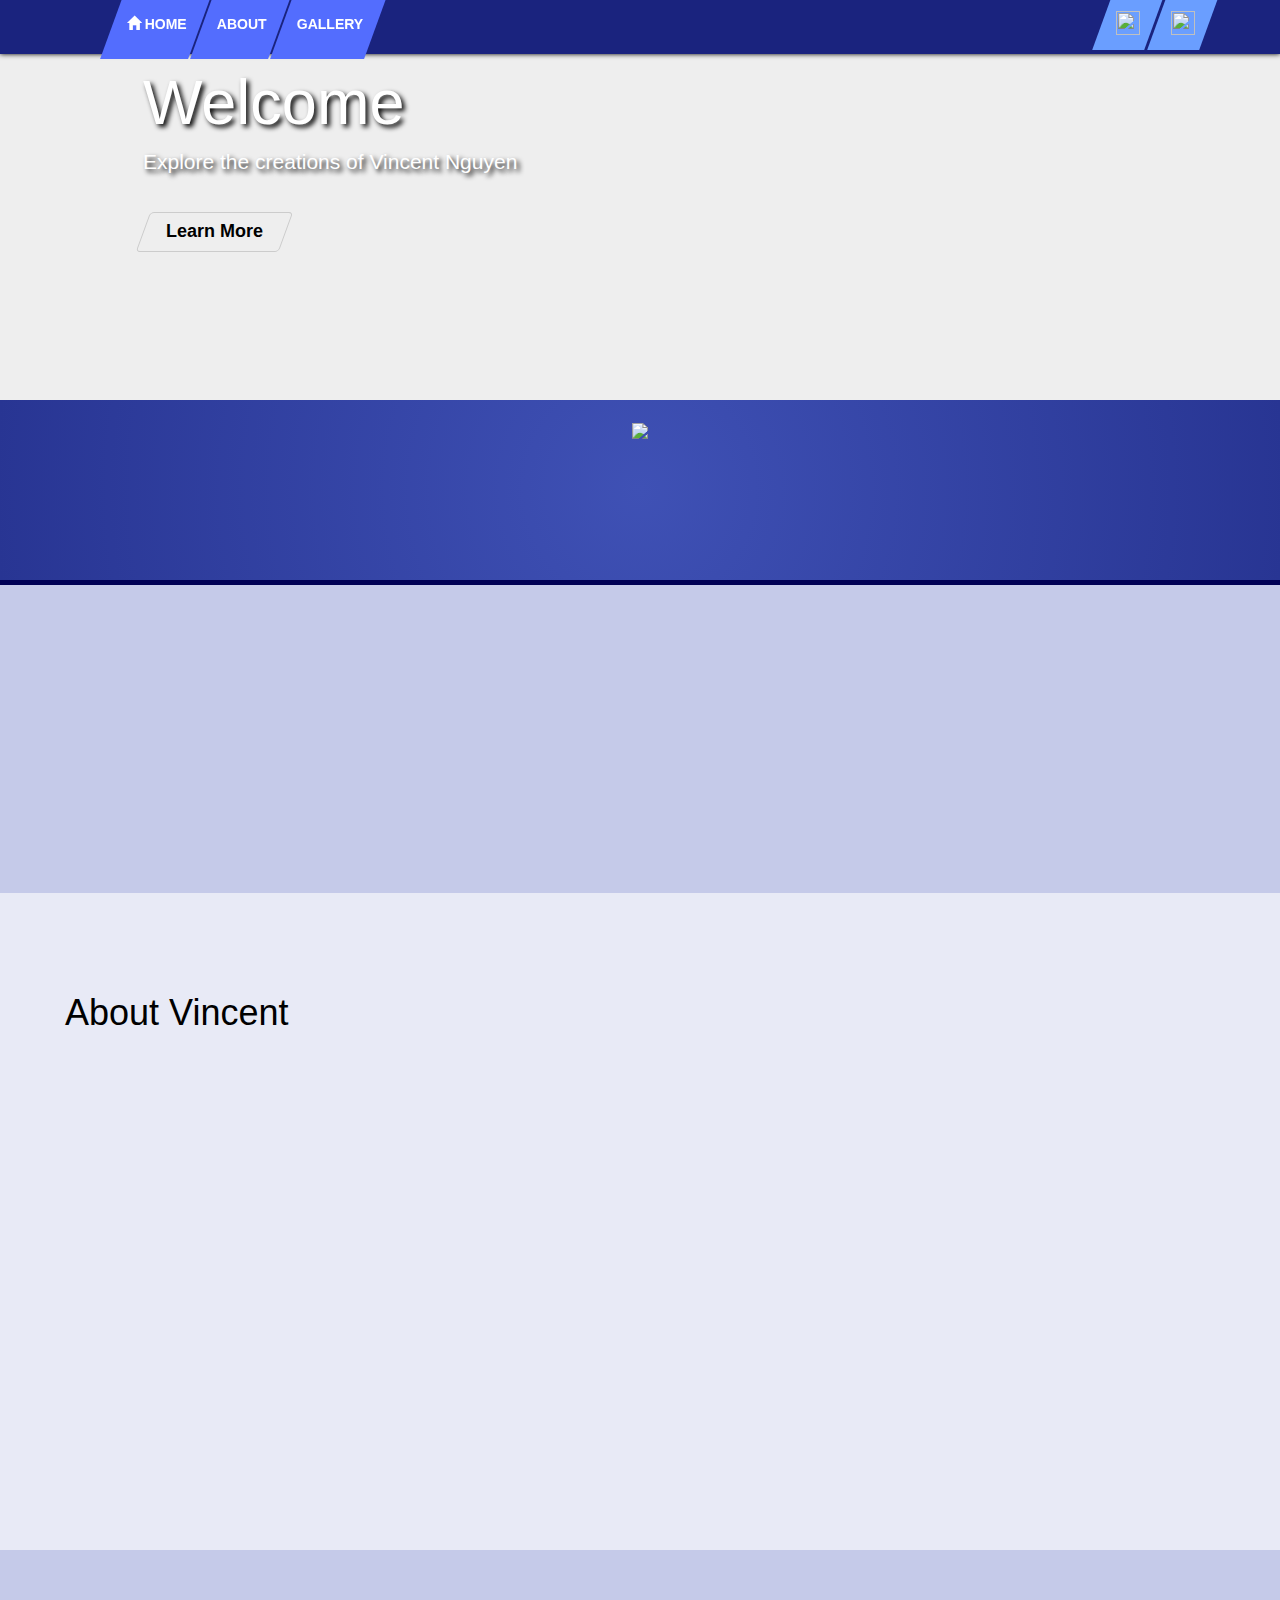
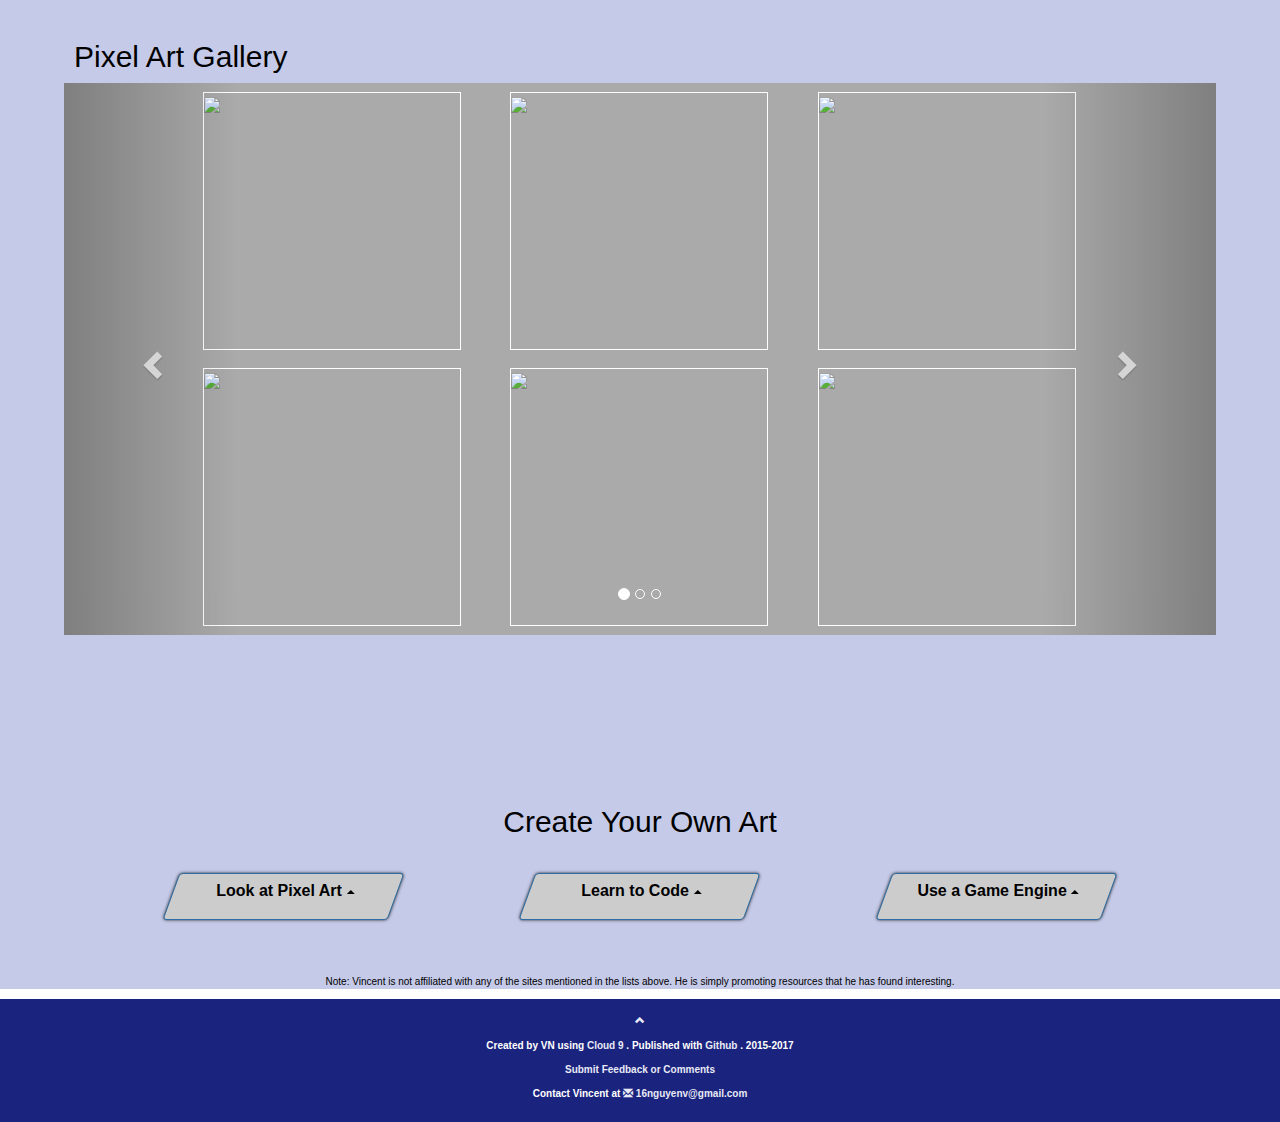
==== commit 48e8cb77: "Removed FAQ button" ====
--- a/index.html
+++ b/index.html
@@ -32,10 +32,10 @@
             <li> <a href="#jumbo"> Home </a> </li>
             <li> <a href="#about"> About </a> </li>
             <li> <a href="#gallery"> Gallery </a> </li>
-            <li> <a href="#FAQ"> FAQ </a> </li>
+<!--             <li> <a href="#FAQ"> FAQ </a> </li> -->
             <li class="dropdown-header"> Follow Vincent: </li>
             <li><a target="_blank" href="https://facebook.com/16nguyenv"> <img src="https://i.imgur.com/9lnKj27.png"/> Facebook </a></li>
-            <li><a target="_blank" href="https://twitter.com"> <img  src="https://i.imgur.com/Onyj5Db.png"/> Twitter </a></li>
+<!--             <li><a target="_blank" href="https://twitter.com/16nguyenv"> <img  src="https://i.imgur.com/Onyj5Db.png"/> Twitter </a></li> -->
             <li><a target="_blank" href="https://imgur.com/a/r6RmY"> <img  src="https://i.imgur.com/Hmia3s0.png"/> Imgur </a></li>
           </ul>
         </div>
@@ -43,11 +43,11 @@
           <li><a href="#jumbo" data-toggle="tooltip" title="Return to homepage"> <p> <span class="glyphicon glyphicon-home"></span> Home </p></a></li>
           <li><a href="#about" data-toggle="tooltip" title="Learn about Vincent"> <p> About </p> </a></li>
           <li><a href="#gallery" data-toggle="tooltip" title="Browse the gallery"> <p> Gallery </p> </a></li>
-          <li><a href="#FAQ" data-toggle="tooltip" title="Frequently Asked Questions"> <p> FAQ </p> </a></li>
+<!--           <li><a href="#FAQ" data-toggle="tooltip" title="Frequently Asked Questions"> <p> FAQ </p> </a></li> -->
         </ul>
         <ul class="pull-right">
           <li><a target="_blank" href="https://facebook.com/16nguyenv" data-toggle="tooltip" title="Visit Vincent's Facebook page"> <img src="https://i.imgur.com/9lnKj27.png"/> </a></li>
-          <li><a target="_blank" href="https://twitter.com" data-toggle="tooltip" title="Visit Vincent's Twitter page"> <img  src="https://i.imgur.com/Onyj5Db.png"/> </a></li>
+<!--           <li><a target="_blank" href="https://twitter.com" data-toggle="tooltip" title="Visit Vincent's Twitter page"> <img  src="https://i.imgur.com/Onyj5Db.png"/> </a></li> -->
           <li><a target="_blank" href="https://imgur.com/a/r6RmY" data-toggle="tooltip" title="Visit Vincent's Imgur page"> <img  src="https://i.imgur.com/Hmia3s0.png"/> </a></li>
         </ul>
       </div>
@@ -236,7 +236,7 @@
       </div>
     </div>
     
-    <!--FAQ-->
+    <!--FAQ
     <div class="FAQ" id="FAQ">
       <div class="container">
         <h1> Frequently Asked Questions </h1>
@@ -252,7 +252,8 @@
         </div>
       </div>
     </div>
-    
+    -->
+  
     <!--SELLOUT-->
     <div class="sellout">
       <div class="container">
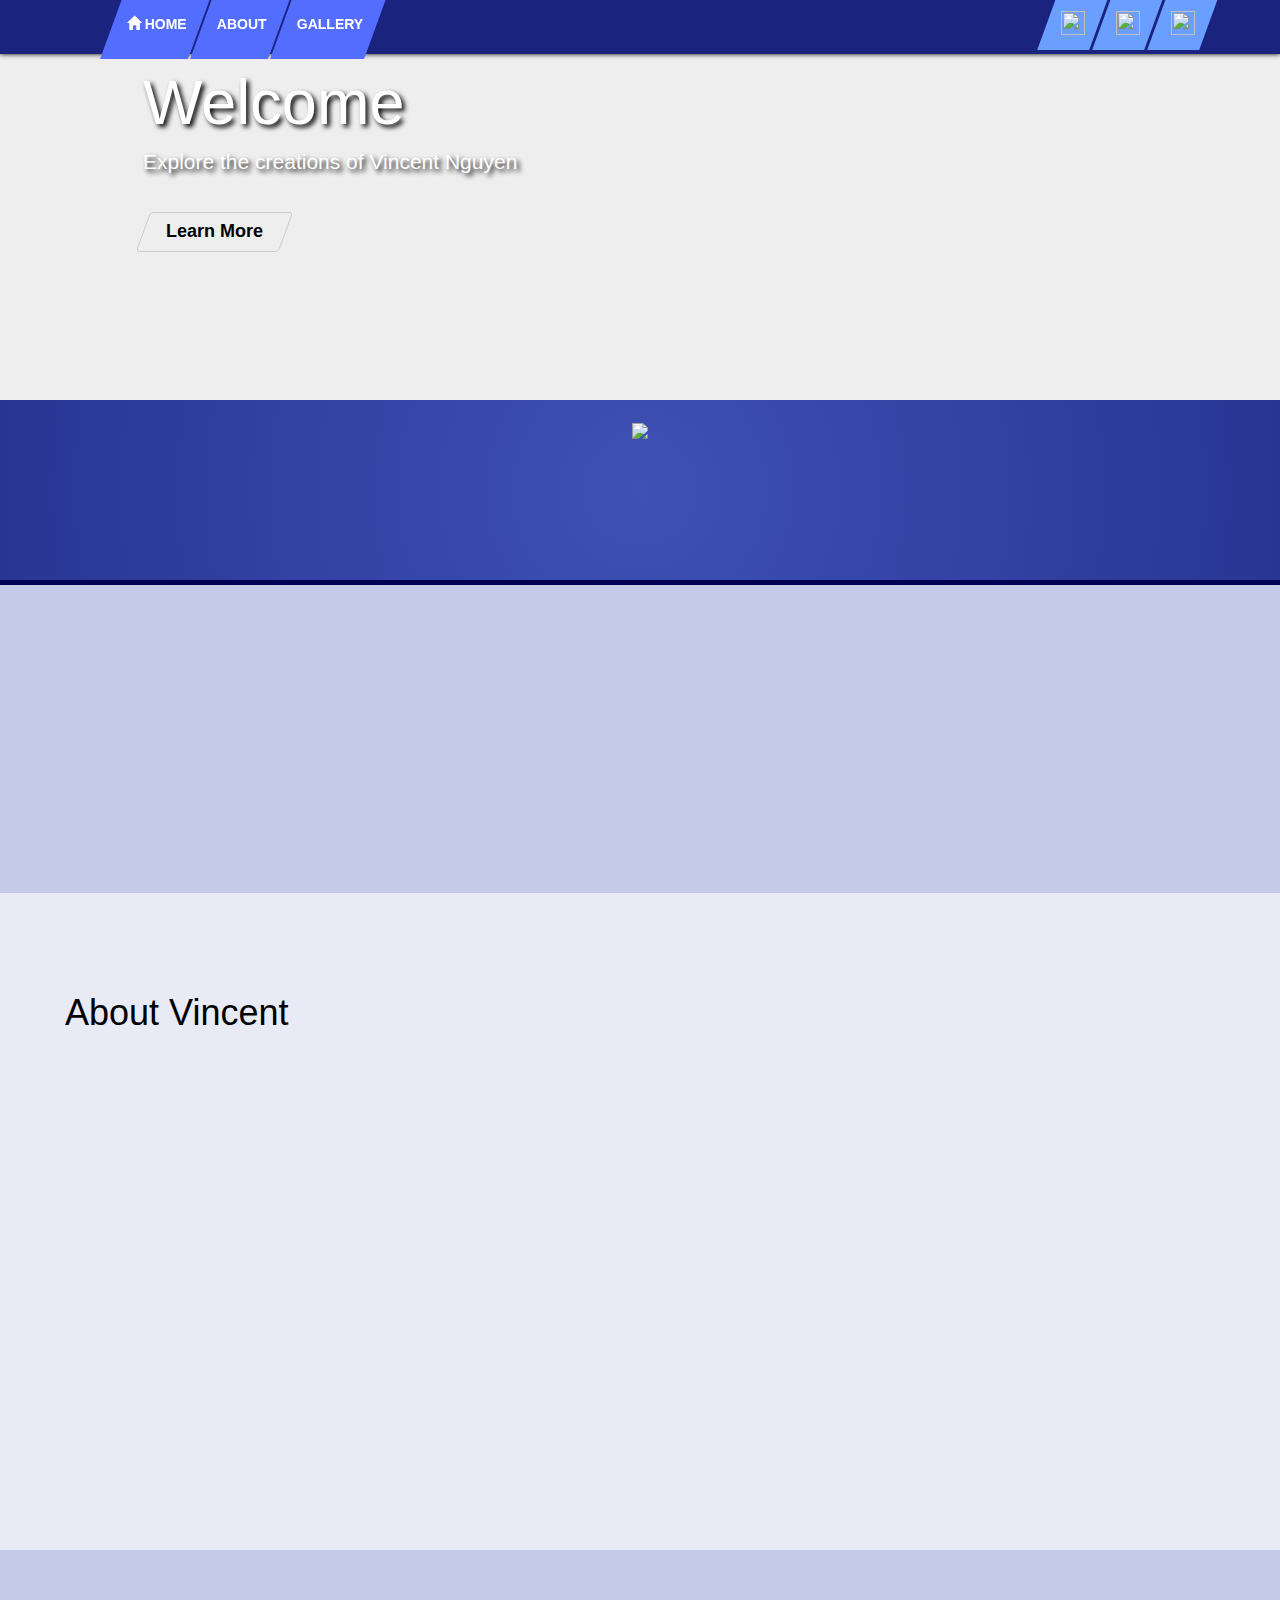
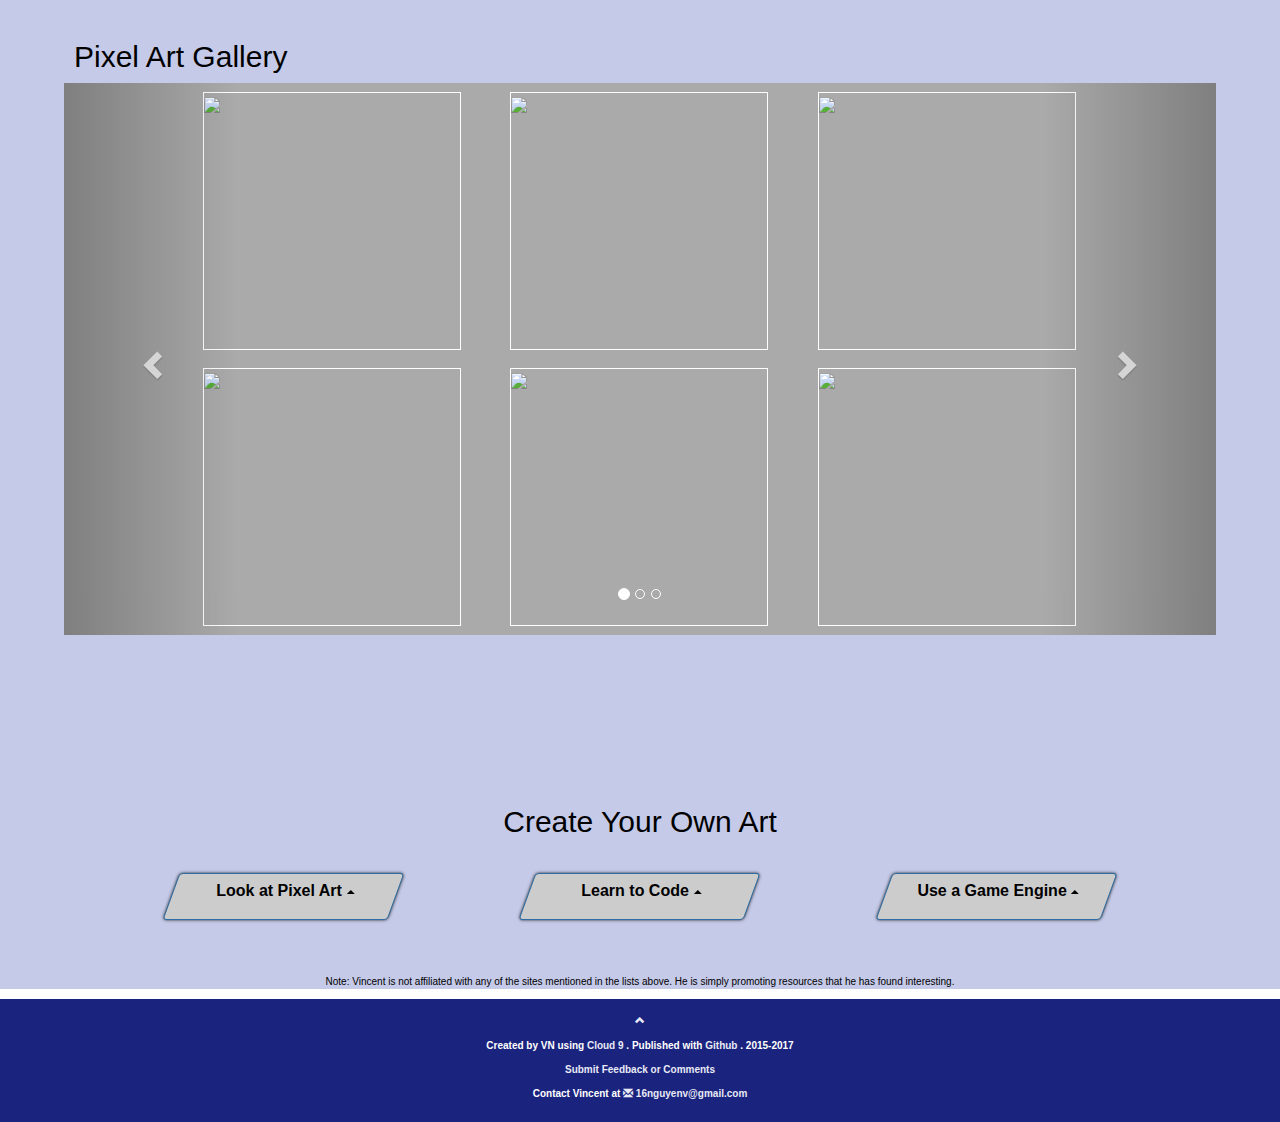
==== commit e997f944: "Added LinkedIn link" ====
--- a/index.html
+++ b/index.html
@@ -14,7 +14,7 @@
     <script src="//maxcdn.bootstrapcdn.com/bootstrap/3.3.6/js/bootstrap.min.js"></script>
     <script src="javascript.js"></script>
     
-    <link rel="shortcut icon" href="https://i.imgur.com/TWF9QCl.png">
+    <link rel="shortcut icon" href="https://i.imgur.com/xPla8Y9">
 
   </head>
   
@@ -34,9 +34,10 @@
             <li> <a href="#gallery"> Gallery </a> </li>
 <!--             <li> <a href="#FAQ"> FAQ </a> </li> -->
             <li class="dropdown-header"> Follow Vincent: </li>
-            <li><a target="_blank" href="https://facebook.com/16nguyenv"> <img src="https://i.imgur.com/9lnKj27.png"/> Facebook </a></li>
+            <li><a target="_blank" href="https://facebook.com/16nguyenv"> <img src="https://i.imgur.com/9lnKj27.png"> Facebook </a></li>
 <!--             <li><a target="_blank" href="https://twitter.com/16nguyenv"> <img  src="https://i.imgur.com/Onyj5Db.png"/> Twitter </a></li> -->
-            <li><a target="_blank" href="https://imgur.com/a/r6RmY"> <img  src="https://i.imgur.com/Hmia3s0.png"/> Imgur </a></li>
+            <li><a target="_blank" href="https://linkedin.com/in/vtn28"> <img src="https://i.imgur.com/tW55vCo.png"> Linked In </a></li>
+            <li><a target="_blank" href="https://imgur.com/a/r6RmY"> <img  src="https://i.imgur.com/Hmia3s0.png"> Imgur </a></li>
           </ul>
         </div>
         <ul class="pull-left">
@@ -48,6 +49,7 @@
         <ul class="pull-right">
           <li><a target="_blank" href="https://facebook.com/16nguyenv" data-toggle="tooltip" title="Visit Vincent's Facebook page"> <img src="https://i.imgur.com/9lnKj27.png"/> </a></li>
 <!--           <li><a target="_blank" href="https://twitter.com" data-toggle="tooltip" title="Visit Vincent's Twitter page"> <img  src="https://i.imgur.com/Onyj5Db.png"/> </a></li> -->
+          <li><a target="_blank" href="https://linkedin.com/in/vtn28" data-toggle="tooltip" title="Visit Vincent's LinkedIn page"> <img src="https://i.imgur.com/tW55vCo.png"> </a></li>
           <li><a target="_blank" href="https://imgur.com/a/r6RmY" data-toggle="tooltip" title="Visit Vincent's Imgur page"> <img  src="https://i.imgur.com/Hmia3s0.png"/> </a></li>
         </ul>
       </div>
@@ -103,22 +105,22 @@
       <div class="container">
         <h1> About Vincent </h1>
         <div class="hiddenStuff">
-          <p> Vincent is currently a freshman at Drexel University studying Computer Science and has been creating pixel art for just over four years, mostly as a hobby. </p>
+          <p> Vincent is currently a sophomore at Drexel University studying Computer Science and has been creating pixel art since highschool, mostly as a hobby. </p>
           <p> Interests:
             <ul>
-              <li> Computer Games (Favorite Games: Hearthstone, osu!, League of Legends) </li>
-              <li> Music (Favorite Genres: EDM, House, Electronic) </li>
-              <li> Dance (Favorite Style: B-boying) </li>
+              <li> Computer Games (Favorite Games: Warframe, Hearthstone, osu!, League of Legends) </li>
+              <li> Music (Favorite Genres: House, Electronic) </li>
+              <li> Dance (Favorite Style: Breakdance) </li>
               <li> Programming (Favorite Languages: HTML, CSS, C++) </li>
-              <li> Pixel Art (Favorite Types: Landscapes, Repeatable Textures, Sprites) </li>
+              <li> Pixel Art (Favorite Type: Landscapes, Atmospheric) </li>
             </ul>
           </p>
-          <p> Vincent is beginning his adventures in 2D animation, in hopes to be able to quickly churn out spritesheets for an upcoming game. (<i>Stay tuned!</i>) <br>
+          <p> Vincent is beginning his adventures in 2D animation, in hopes to be able to churn out spritesheets. <br>
             Below is Vincent's first animation.
           </p> <br>
           <img src="https://i.imgur.com/s8eoQc2.gif"/>
           <br> <br>
-          (<i>Note: This website is currently in development. If you have gained early access to it, know that this is not yet a finished product and perhaps provide feedback on how it can be improved. See the<a href="#footer"> footer </a>for contact information. If you are viewing this website on a mobile device, some sections, especially the gallery, may appear abnormal.</i>). 
+          (<i>Note: This website is still under development. See the<a href="#footer"> footer </a>for contact information and to offer feedback. If you are viewing this website on a mobile device, some sections, especially the gallery, may appear abnormal.</i>). 
         </div>
       </div>
     </div>
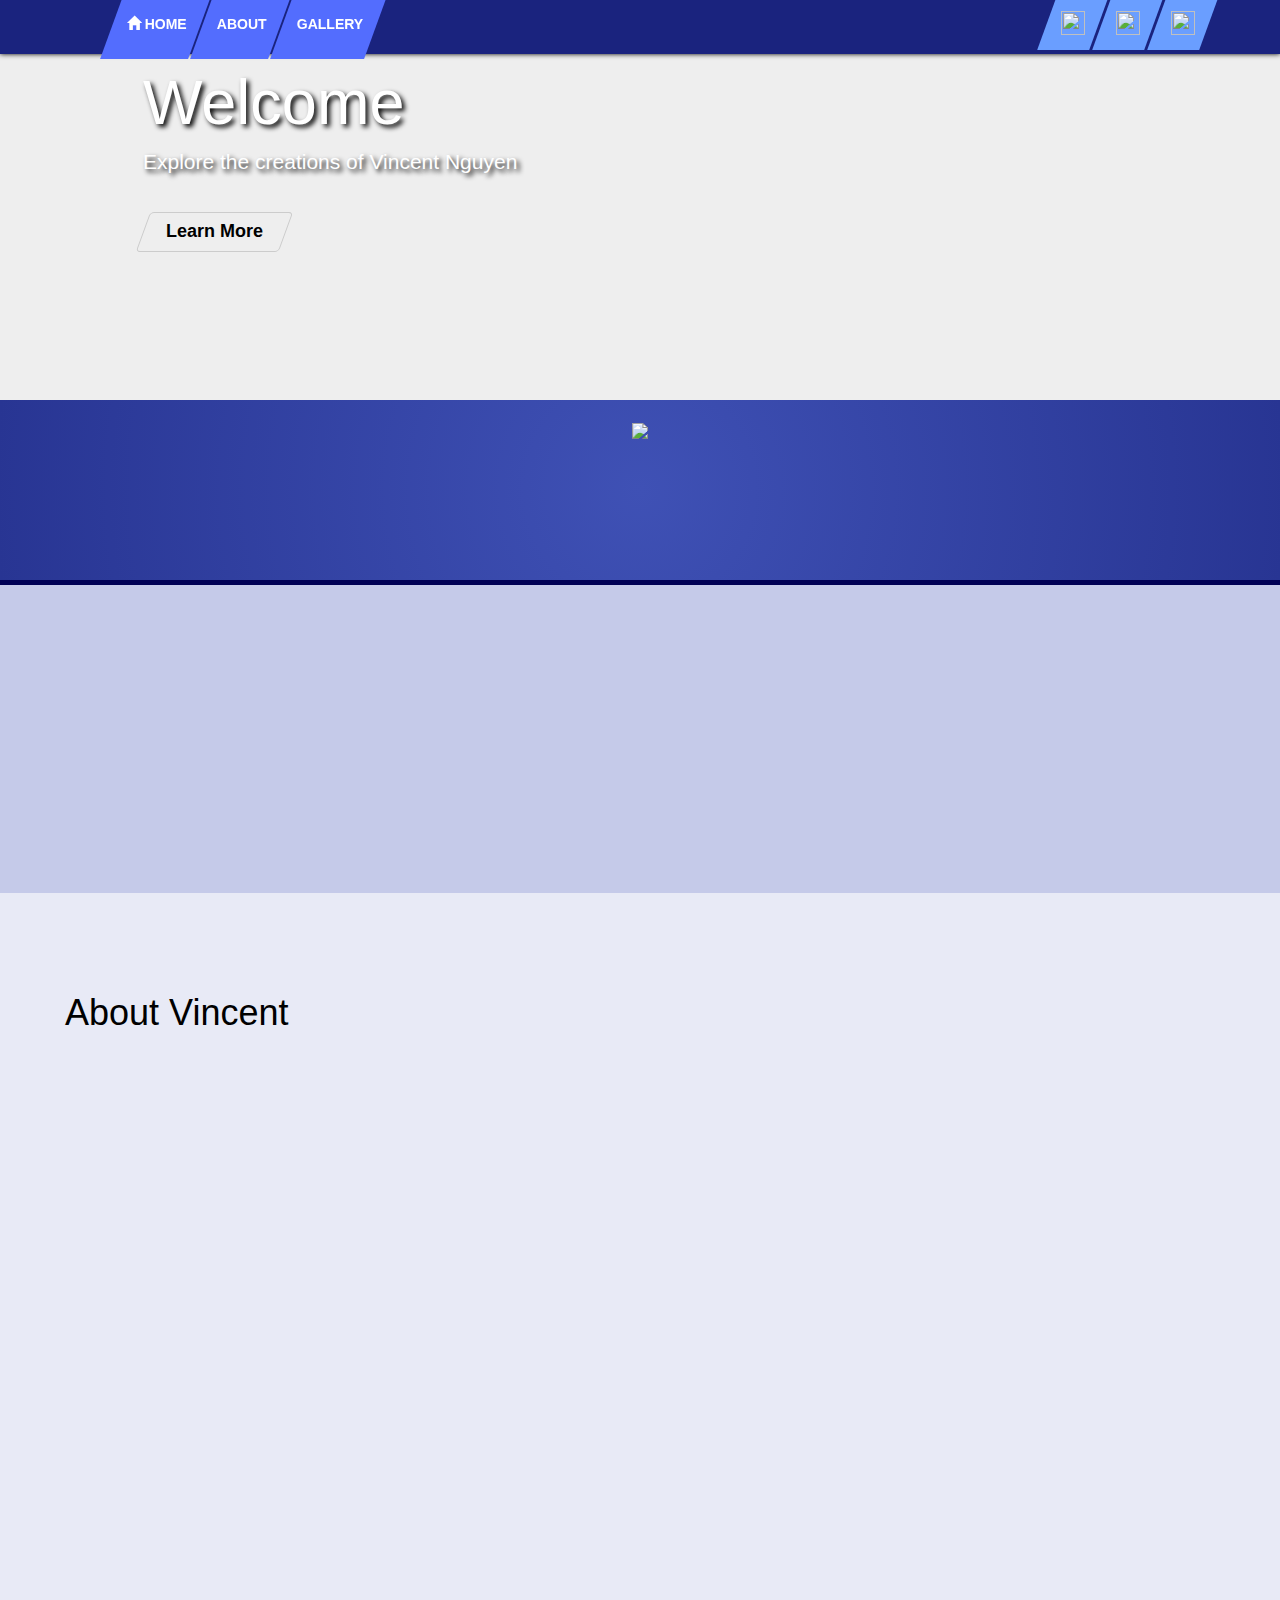
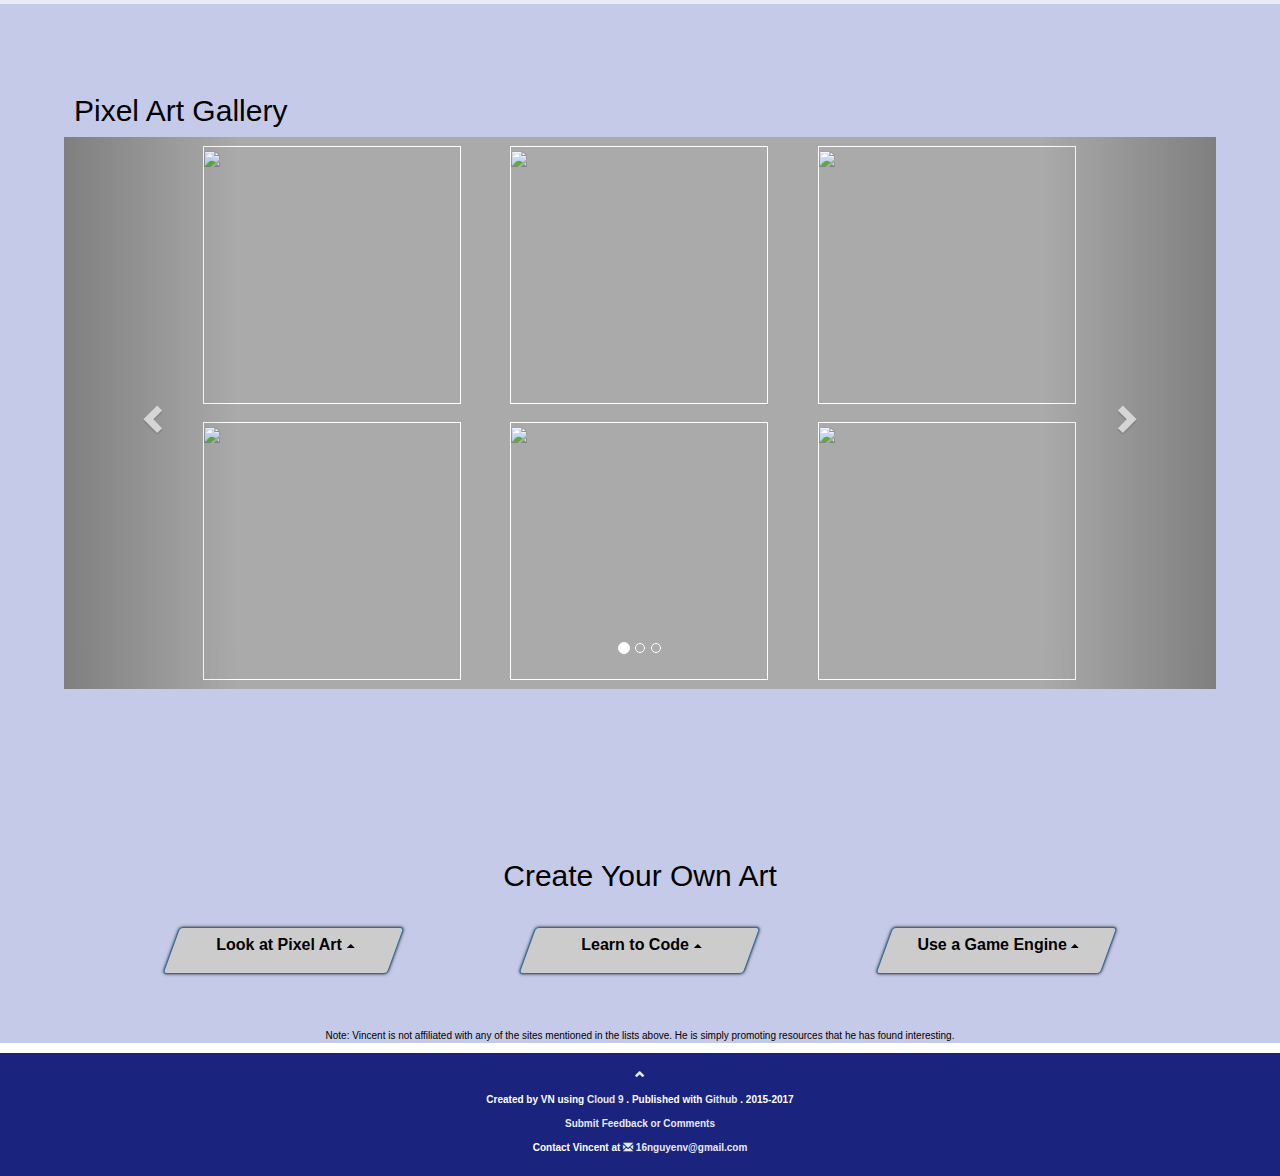
==== commit 0e967fbd: "Update index.html" ====
--- a/index.html
+++ b/index.html
@@ -1,5 +1,6 @@
 <!DOCTYPE html>
 <!--Vincent Nguyen 2015-2017 -->
+<!--References: W3Schools, Google Design-->
 <html lang="en">
   <head>
     <meta charset="UTF-8">
@@ -14,7 +15,7 @@
     <script src="//maxcdn.bootstrapcdn.com/bootstrap/3.3.6/js/bootstrap.min.js"></script>
     <script src="javascript.js"></script>
     
-    <link rel="shortcut icon" href="https://i.imgur.com/xPla8Y9">
+    <link rel="shortcut icon" href="https://i.imgur.com/xPla8Y9.png">
 
   </head>
   
@@ -106,6 +107,7 @@
         <h1> About Vincent </h1>
         <div class="hiddenStuff">
           <p> Vincent is currently a sophomore at Drexel University studying Computer Science and has been creating pixel art since highschool, mostly as a hobby. </p>
+          <a class="btn" target="_blank" href="vncegd.github.io/portfolio/"> Check out Vincent's portfolio </a>
           <p> Interests:
             <ul>
               <li> Computer Games (Favorite Games: Warframe, Hearthstone, osu!, League of Legends) </li>
@@ -120,7 +122,7 @@
           </p> <br>
           <img src="https://i.imgur.com/s8eoQc2.gif"/>
           <br> <br>
-          (<i>Note: This website is still under development. See the<a href="#footer"> footer </a>for contact information and to offer feedback. If you are viewing this website on a mobile device, some sections, especially the gallery, may appear abnormal.</i>). 
+          <p>(<i>Note: This website is still under development. See the<a href="#footer"> footer </a>for contact information and to offer feedback. If you are viewing this website on a mobile device, some sections, especially the gallery, may appear abnormal.</i>)</p> 
         </div>
       </div>
     </div>
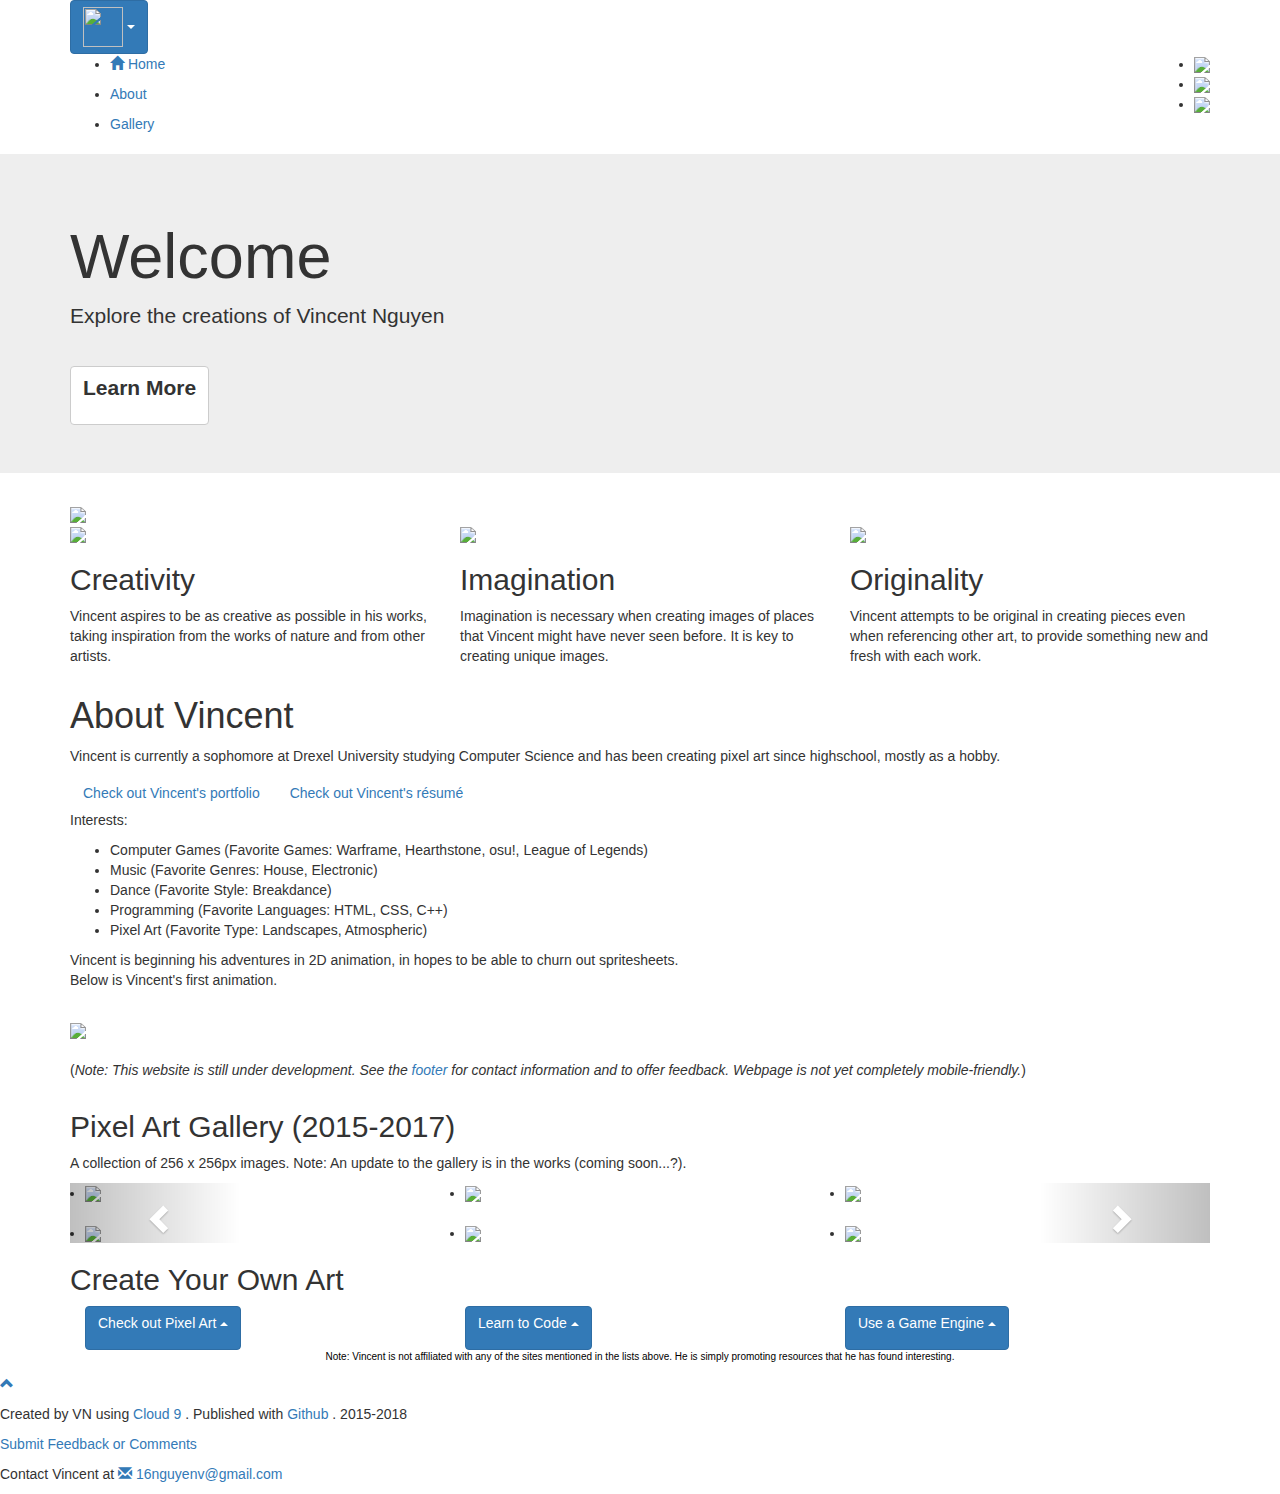
==== commit 06cf0205: "https" ====
--- a/index.html
+++ b/index.html
@@ -1,5 +1,5 @@
 <!DOCTYPE html>
-<!--Vincent Nguyen 2015-2017 -->
+<!--Vincent Nguyen 2015-2018 -->
 <!--References: W3Schools, Google Design-->
 <html lang="en">
   <head>
@@ -7,51 +7,43 @@
     <meta name="viewport" content="width=device-width, initial-scale=1">
     <meta name="author" content="Vincent Nguyen">
     
-    <link rel="stylesheet" href="main.css">
-    <link rel="stylesheet" href="//cdnjs.cloudflare.com/ajax/libs/semantic-ui/2.1.8/semantic.css">
-    <link rel="stylesheet" href="//maxcdn.bootstrapcdn.com/bootstrap/3.3.6/css/bootstrap.min.css">
-    
-    <script src="//ajax.googleapis.com/ajax/libs/jquery/1.12.0/jquery.min.js"></script>
-    <script src="//maxcdn.bootstrapcdn.com/bootstrap/3.3.6/js/bootstrap.min.js"></script>
-    <script src="javascript.js"></script>
+    <link rel="stylesheet" href="main.min.css">
+    <link rel="stylesheet" href="https://cdnjs.cloudflare.com/ajax/libs/semantic-ui/2.1.8/semantic.css">
+    <link rel="stylesheet" href="https://maxcdn.bootstrapcdn.com/bootstrap/3.3.6/css/bootstrap.min.css">    
     
     <link rel="shortcut icon" href="https://i.imgur.com/xPla8Y9.png">
-
+  
+    <title> Vincent Nguyen </title>
   </head>
-  
-  <title> Vincent Nguyen's Website </title>
-  
   <body>
     <!--NAVIGATION BAR-->
     <header id="header">
       <div class="container">
         <div class="dropdown">
           <button class="btn btn-primary dropdown-toggle" type="button" data-toggle="dropdown"> 
-            <img style="width: 40px; height: 40px" src="http://i.imgur.com/xQFmjkw.png"/> <span class="caret"></span> 
+            <img style="width: 40px; height: 40px" src="images/ThreeBar.png"/> <span class="caret"></span> 
             </button>
           <ul class="dropdown-menu">
             <li> <a href="#jumbo"> Home </a> </li>
             <li> <a href="#about"> About </a> </li>
             <li> <a href="#gallery"> Gallery </a> </li>
-<!--             <li> <a href="#FAQ"> FAQ </a> </li> -->
             <li class="dropdown-header"> Follow Vincent: </li>
-            <li><a target="_blank" href="https://facebook.com/16nguyenv"> <img src="https://i.imgur.com/9lnKj27.png"> Facebook </a></li>
+            <li><a target="_blank" href="https://facebook.com/16nguyenv"> <img src="images/Facebook.png"> Facebook </a></li>
 <!--             <li><a target="_blank" href="https://twitter.com/16nguyenv"> <img  src="https://i.imgur.com/Onyj5Db.png"/> Twitter </a></li> -->
-            <li><a target="_blank" href="https://linkedin.com/in/vtn28"> <img src="https://i.imgur.com/tW55vCo.png"> Linked In </a></li>
-            <li><a target="_blank" href="https://imgur.com/a/r6RmY"> <img  src="https://i.imgur.com/Hmia3s0.png"> Imgur </a></li>
+            <li><a target="_blank" href="https://linkedin.com/in/vtn28"> <img src="images/LinkedIn.png"> LinkedIn </a></li>
+            <li><a target="_blank" href="https://vncegd.imgur.com/"> <img  src="images/Imgur.png"> Imgur </a></li>
           </ul>
         </div>
         <ul class="pull-left">
           <li><a href="#jumbo" data-toggle="tooltip" title="Return to homepage"> <p> <span class="glyphicon glyphicon-home"></span> Home </p></a></li>
           <li><a href="#about" data-toggle="tooltip" title="Learn about Vincent"> <p> About </p> </a></li>
           <li><a href="#gallery" data-toggle="tooltip" title="Browse the gallery"> <p> Gallery </p> </a></li>
-<!--           <li><a href="#FAQ" data-toggle="tooltip" title="Frequently Asked Questions"> <p> FAQ </p> </a></li> -->
         </ul>
         <ul class="pull-right">
-          <li><a target="_blank" href="https://facebook.com/16nguyenv" data-toggle="tooltip" title="Visit Vincent's Facebook page"> <img src="https://i.imgur.com/9lnKj27.png"/> </a></li>
+          <li><a target="_blank" href="https://facebook.com/16nguyenv" data-toggle="tooltip" title="Visit Vincent's Facebook page"> <img src="images/Facebook.png"/> </a></li>
 <!--           <li><a target="_blank" href="https://twitter.com" data-toggle="tooltip" title="Visit Vincent's Twitter page"> <img  src="https://i.imgur.com/Onyj5Db.png"/> </a></li> -->
-          <li><a target="_blank" href="https://linkedin.com/in/vtn28" data-toggle="tooltip" title="Visit Vincent's LinkedIn page"> <img src="https://i.imgur.com/tW55vCo.png"> </a></li>
-          <li><a target="_blank" href="https://imgur.com/a/r6RmY" data-toggle="tooltip" title="Visit Vincent's Imgur page"> <img  src="https://i.imgur.com/Hmia3s0.png"/> </a></li>
+          <li><a target="_blank" href="https://linkedin.com/in/vtn28" data-toggle="tooltip" title="Visit Vincent's LinkedIn page"> <img src="images/LinkedIn.png"> </a></li>
+          <li><a target="_blank" href="https://vncegd.imgur.com/" data-toggle="tooltip" title="Visit Vincent's Imgur page"> <img  src="images/Imgur.png"/> </a></li>
         </ul>
       </div>
     </header>
@@ -79,19 +71,19 @@
         <div class="row">
           <div class="hiddenStuff">
             <div class="col-md-4">
-              <img src="https://imgur.com/SLRnEHY.png"/>
+              <img src="images/Beach.png"/>
               <h2> Creativity </h2>
               <p> Vincent aspires to be as creative as possible in his works, 
               taking inspiration from the works of nature and from other artists. </p>
             </div>
             <div class="col-md-4">
-              <img src="https://imgur.com/fiugnlK.png"/>
+              <img src="images/Plateaus.png"/>
               <h2> Imagination </h2>
               <p> Imagination is necessary when creating images of places that Vincent might have never seen before. 
               It is key to creating unique images.</p>
             </div>
             <div class="col-md-4">
-              <img src="https://imgur.com/QVRx1EY.png"/>
+              <img src="images/RossMountains.png"/>
               <h2> Originality </h2>
               <p> Vincent attempts to be original in creating pieces even when referencing other art,
               to provide something new and fresh with each work. </p>
@@ -107,7 +99,9 @@
         <h1> About Vincent </h1>
         <div class="hiddenStuff">
           <p> Vincent is currently a sophomore at Drexel University studying Computer Science and has been creating pixel art since highschool, mostly as a hobby. </p>
-          <a class="btn" target="_blank" href="vncegd.github.io/portfolio/"> Check out Vincent's portfolio </a>
+          <a class="btn" target="_blank" href="../portfolio"> Check out Vincent's portfolio </a>
+          <a class="btn" target="_blank" href="./resume2018.pdf"> Check out Vincent's r&eacute;sum&eacute; </a>
+          <br>
           <p> Interests:
             <ul>
               <li> Computer Games (Favorite Games: Warframe, Hearthstone, osu!, League of Legends) </li>
@@ -120,9 +114,11 @@
           <p> Vincent is beginning his adventures in 2D animation, in hopes to be able to churn out spritesheets. <br>
             Below is Vincent's first animation.
           </p> <br>
-          <img src="https://i.imgur.com/s8eoQc2.gif"/>
+          <img src="images/BallBounce.gif"/>
           <br> <br>
-          <p>(<i>Note: This website is still under development. See the<a href="#footer"> footer </a>for contact information and to offer feedback. If you are viewing this website on a mobile device, some sections, especially the gallery, may appear abnormal.</i>)</p> 
+          <p>(<i>Note: This website is still under development. 
+            See the<a href="#footer"> footer </a>for contact information and to offer feedback. 
+            Webpage is not yet completely mobile-friendly.</i>)</p> 
         </div>
       </div>
     </div>
@@ -130,7 +126,8 @@
     <!--GALLERY-->
     <div class="gallery" id="gallery">
       <div class="container">
-        <h2> Pixel Art Gallery </h2>
+        <h2> Pixel Art Gallery (2015-2017) </h2>
+        <p> A collection of 256 x 256px images. Note: An update to the gallery is in the works (coming soon...?). </p>
         <div id="carousel" class="carousel slide" data-ride="carousel">
           <!-- Indicators -->
           <ol class="carousel-indicators">
@@ -142,70 +139,70 @@
             <div class="item active">
               <div class="col-md-4">
                 <!--Mountainous Valley-->
-                <li> <a target="_blank" href="https://i.imgur.com/XCFWR3i.png"> <img src="https://imgur.com/XCFWR3i.png"/> </a> </li>
+                <li> <a target="_blank" href="https://i.imgur.com/XCFWR3i.png"> <img src="images/Valley.png"/> </a> </li>
                 <br>
                 <!--Boat on Beach-->
-                <li> <a target="_blank" href="https://i.imgur.com/TvkZd9Y.png"> <img src="https://imgur.com/TvkZd9Y.png"/> </a> </li>
+                <li> <a target="_blank" href="https://i.imgur.com/TvkZd9Y.png"> <img src="images/BeachedBoat.png"/> </a> </li>
               </div>
               <div class="col-md-4">
                 <!--Mountain Island-->
-                <li> <a target="_blank" href="https://i.imgur.com/DVg0Lam.png"> <img src="https://imgur.com/DVg0Lam.png"/> </a> </li>
+                <li> <a target="_blank" href="https://i.imgur.com/DVg0Lam.png"> <img src="images/MountainIsland.png"/> </a> </li>
                 <br>
                 <!--Forest Bird-->
-                <li> <a target="_blank" href="https://i.imgur.com/Trv5BjZ.png"> <img src="https://imgur.com/Trv5BjZ.png"/> </a> </li>
+                <li> <a target="_blank" href="https://i.imgur.com/Trv5BjZ.png"> <img src="images/ForestBird.png"/> </a> </li>
               </div>
               <div class="col-md-4">
                 <!--Palm Beach-->
-                <li> <a target="_blank" href="https://i.imgur.com/nY3HMUa.png"> <img src="https://imgur.com/nY3HMUa.png"/> </a> </li>
+                <li> <a target="_blank" href="https://i.imgur.com/nY3HMUa.png"> <img src="images/PalmBeach.png"/> </a> </li>
                 <br>
                 <!--Flower-->
-                <li> <a target="_blank" href="https://i.imgur.com/fC7b1KE.png"> <img src="https://imgur.com/fC7b1KE.png"/> </a> </li>
+                <li> <a target="_blank" href="https://i.imgur.com/fC7b1KE.png"> <img src="images/PurpleFlower.png"/> </a> </li>
               </div>
             </div>
             <div class="item">
               <div class="col-md-4">
                 <!--Night and Day-->
-                <li> <a target="_blank" href="https://i.imgur.com/QBOAVV6.png"> <img src="https://imgur.com/QBOAVV6.png"/> </a> </li>
+                <li> <a target="_blank" href="https://i.imgur.com/QBOAVV6.png"> <img src="images/DayAndNight.png"/> </a> </li>
                 <br>
                 <!--Moon and Sun-->
-                <li> <a target="_blank" href="https://i.imgur.com/ykojE1V.png"> <img src="https://imgur.com/ykojE1V.png"/> </a> </li>
+                <li> <a target="_blank" href="https://i.imgur.com/ykojE1V.png"> <img src="images/MoonAndSun.png"/> </a> </li>
               </div>
               <div class="col-md-4">
                 <!--Earth from Moon-->
-                <li> <a target="_blank" href="https://i.imgur.com/WR89ZUH.png"> <img src="https://imgur.com/WR89ZUH.png"/> </a> </li>
+                <li> <a target="_blank" href="https://i.imgur.com/WR89ZUH.png"> <img src="images/MoonSurface.png"/> </a> </li>
                 <br>
                 <!--Orange Planet-->
-                <li> <a target="_blank" href="https://i.imgur.com/j1WoSMI.png"> <img src="https://imgur.com/j1WoSMI.png"/> </a> </li>
+                <li> <a target="_blank" href="https://i.imgur.com/j1WoSMI.png"> <img src="images/OrangePlanet.png"/> </a> </li>
               </div>
               <div class="col-md-4">
                 <!--Black Hole-->
-                <li> <a target="_blank" href="https://i.imgur.com/EGaQpU8.png"> <img src="https://imgur.com/EGaQpU8.png"/> </a> </li>
+                <li> <a target="_blank" href="https://i.imgur.com/EGaQpU8.png"> <img src="images/BlackHole.png"/> </a> </li>
                 <br>
                 <!--Smoke-->
-                <li> <a target="_blank" href="https://i.imgur.com/MN6eJYs.png"> <img src="https://imgur.com/MN6eJYs.png"/> </a> </li>
+                <li> <a target="_blank" href="https://i.imgur.com/MN6eJYs.png"> <img src="images/Smoke.png"/> </a> </li>
               </div>
             </div>
             <div class="item">
               <div class="col-md-4">
                 <!--Night Sky-->
-                <li> <a target="_blank" href="https://i.imgur.com/8qYsLRt.png"> <img src="https://imgur.com/8qYsLRt.png"/> </a> </li>
+                <li> <a target="_blank" href="https://i.imgur.com/8qYsLRt.png"> <img src="images/StarryNight.png"/> </a> </li>
                 <br>
                 <!--Sunrise Over Lake-->
-                <li> <a target="_blank" href="https://i.imgur.com/sUeELIX.png"> <img src="https://imgur.com/sUeELIX.png"/> </a> </li>
+                <li> <a target="_blank" href="https://i.imgur.com/sUeELIX.png"> <img src="images/Lakefront.png"/> </a> </li>
               </div>
               <div class="col-md-4">
                 <!--River Through Forest-->
-                <li> <a target="_blank" href="https://i.imgur.com/PxZja0l.png"> <img src="https://imgur.com/PxZja0l.png"/> </a> </li>
+                <li> <a target="_blank" href="https://i.imgur.com/PxZja0l.png"> <img src="images/WindingRiver.png"/> </a> </li>
                 <br>
                 <!--Plane in Sunset-->
-                <li> <a target="_blank" href="https://i.imgur.com/5vdhH6F.png"> <img src="https://imgur.com/5vdhH6F.png"/> </a> </li>
+                <li> <a target="_blank" href="https://i.imgur.com/5vdhH6F.png"> <img src="images/Flight.png"/> </a> </li>
               </div>
               <div class="col-md-4">
                 <!--Airchair-->
-                <li> <a target="_blank" href="https://i.imgur.com/HOMIJ2T.png"> <img src="https://imgur.com/HOMIJ2T.png"/> </a> </li>
+                <li> <a target="_blank" href="https://i.imgur.com/HOMIJ2T.png"> <img src="images/Airchair.png"/> </a> </li>
                 <br>
                 <!--Pike-->
-                <li> <a target="_blank" href="https://i.imgur.com/wimyXjy.png"> <img src="https://imgur.com/wimyXjy.png"/> </a> </li>
+                <li> <a target="_blank" href="https://i.imgur.com/wimyXjy.png"> <img src="images/Pike.png"/> </a> </li>
               </div>
             </div>
           </div>
@@ -239,24 +236,6 @@
         </div>
       </div>
     </div>
-    
-    <!--FAQ
-    <div class="FAQ" id="FAQ">
-      <div class="container">
-        <h1> Frequently Asked Questions </h1>
-        <div class="hiddenStuff">
-          <p id="Q"> <b>Q:</b> Are there even any questions yet? </p>
-          <p id="A"> <b>A:</b> Just one! </p>
-          <br>
-          <p id="Q"> <b>Q:</b> Test Question </p>
-          <p id="A"> <b>A:</b> Test Answer </p>
-          <br>
-          <p id="Q"> <b>Q:</b> Test Question </p>
-          <p id="A"> <b>A:</b> Test Answer </p>
-        </div>
-      </div>
-    </div>
-    -->
   
     <!--SELLOUT-->
     <div class="sellout">
@@ -265,13 +244,11 @@
           <div class="col-md-4">
             <div class="dropup">
               <button class="btn btn-primary dropdown-toggle" type="button" data-toggle="dropdown"> 
-                <p> Look at Pixel Art <span class="caret"></span> </p>
+                <p> Check out Pixel Art <span class="caret"></span> </p>
               </button>
               <ul class="dropdown-menu dropdown-menu-right">
-                <li class="dropdown-header"> Check out other artists </li>
-                <li> <a target="_blank" href="https://www.reddit.com/r/pixelart"> Pixel art on Reddit </a> </li>
-                <li class="dropdown-header"> Vincent's Galleries </li>
-                <li> <a target="_blank" href="https://imgur.com/a/r6RmY"> Website Art </a> </li>
+                <li> <a target="_blank" href="https://www.reddit.com/r/pixelart"> Pixel Art Subreddit </a> </li>
+                <li> <a target="_blank" href="https://vncegd.imgur.com"> Vincent's Galleries </a> </li>
               </ul>
             </div>
           </div>
@@ -281,16 +258,10 @@
                 <p> Learn to Code <span class="caret"></span> </p> 
               </button>
               <ul class="dropdown-menu dropdown-menu-right">
-                <li class="dropdown-header"> Learn the Basics </li>
-                <li> <a target="_blank" href="https://codecademy.com"> Codecademy </a></li>
+                <li> <a target="_blank" href="https://www.w3schoools.com"> W3Schools </a></li>
+                <li> <a target="_blank" href="https://www.codecademy.com"> Codecademy </a></li>
                 <li> <a target="_blank" href="https://www.freecodecamp.com/"> freeCodeCamp </a></li>
                 <li> <a target="_blank" href="https://dash.generalassemb.ly/"> Dash </a></li>
-                <li class="dropdown-header"> Know how to code? </li>
-                <li> <a target="_blank" href="https://c9.io"> Cloud 9 </a> </li>
-                <li> <a target="_blank" href="https://codepen.io/"> CodePen </a> </li>
-                <li> <a target="_blank" href="https://processing.org"> Processing </a> </li>
-                <li> <a target="_blank" href="https://notepad-plus-plus.org/"> Notepad ++ </a> </li>
-                <!--<li class="dropdown-header"> Other Stuff </li>-->
               </ul>
             </div>
           </div>
@@ -313,9 +284,13 @@
     <!--FOOTER-->
     <div class="footer" id="footer">
       <p><a href="#jumbo" data-toggle="tooltip" title="Return to top"> <span class="glyphicon glyphicon-chevron-up"></span></a></p>
-      <p> Created by VN using <a target="_blank" href="https://c9.io"> Cloud 9 </a>. Published with <a target="_blank" href="https://github.com"> Github </a>. 2015-2017 </p>
+      <p> Created by VN using <a target="_blank" href="https://c9.io"> Cloud 9 </a>. Published with <a target="_blank" href="https://github.com"> Github </a>. 2015-2018 </p>
       <p> <a href="#" data-toggle="modal" data-target="#myModal"> Submit Feedback or Comments </a> </p>
-      <p> Contact Vincent at <a href="mailto:16nguyenv@gmail.com?Subject="Website%20Feedback""> <span class="glyphicon glyphicon-envelope"></span> 16nguyenv@gmail.com </a> </p>
-    </div>
+      <p> Contact Vincent at <a href="mailto:16nguyenv@gmail.com?Subject='Website%20Feedback'"> <span class="glyphicon glyphicon-envelope"></span> 16nguyenv@gmail.com </a> </p>
+    </div>
+
+    <script src="https://ajax.googleapis.com/ajax/libs/jquery/1.12.0/jquery.min.js"></script>
+    <script src="https://maxcdn.bootstrapcdn.com/bootstrap/3.3.6/js/bootstrap.min.js"></script>
+    <script src="javascript.min.js"></script>
   </body>
 </html>
